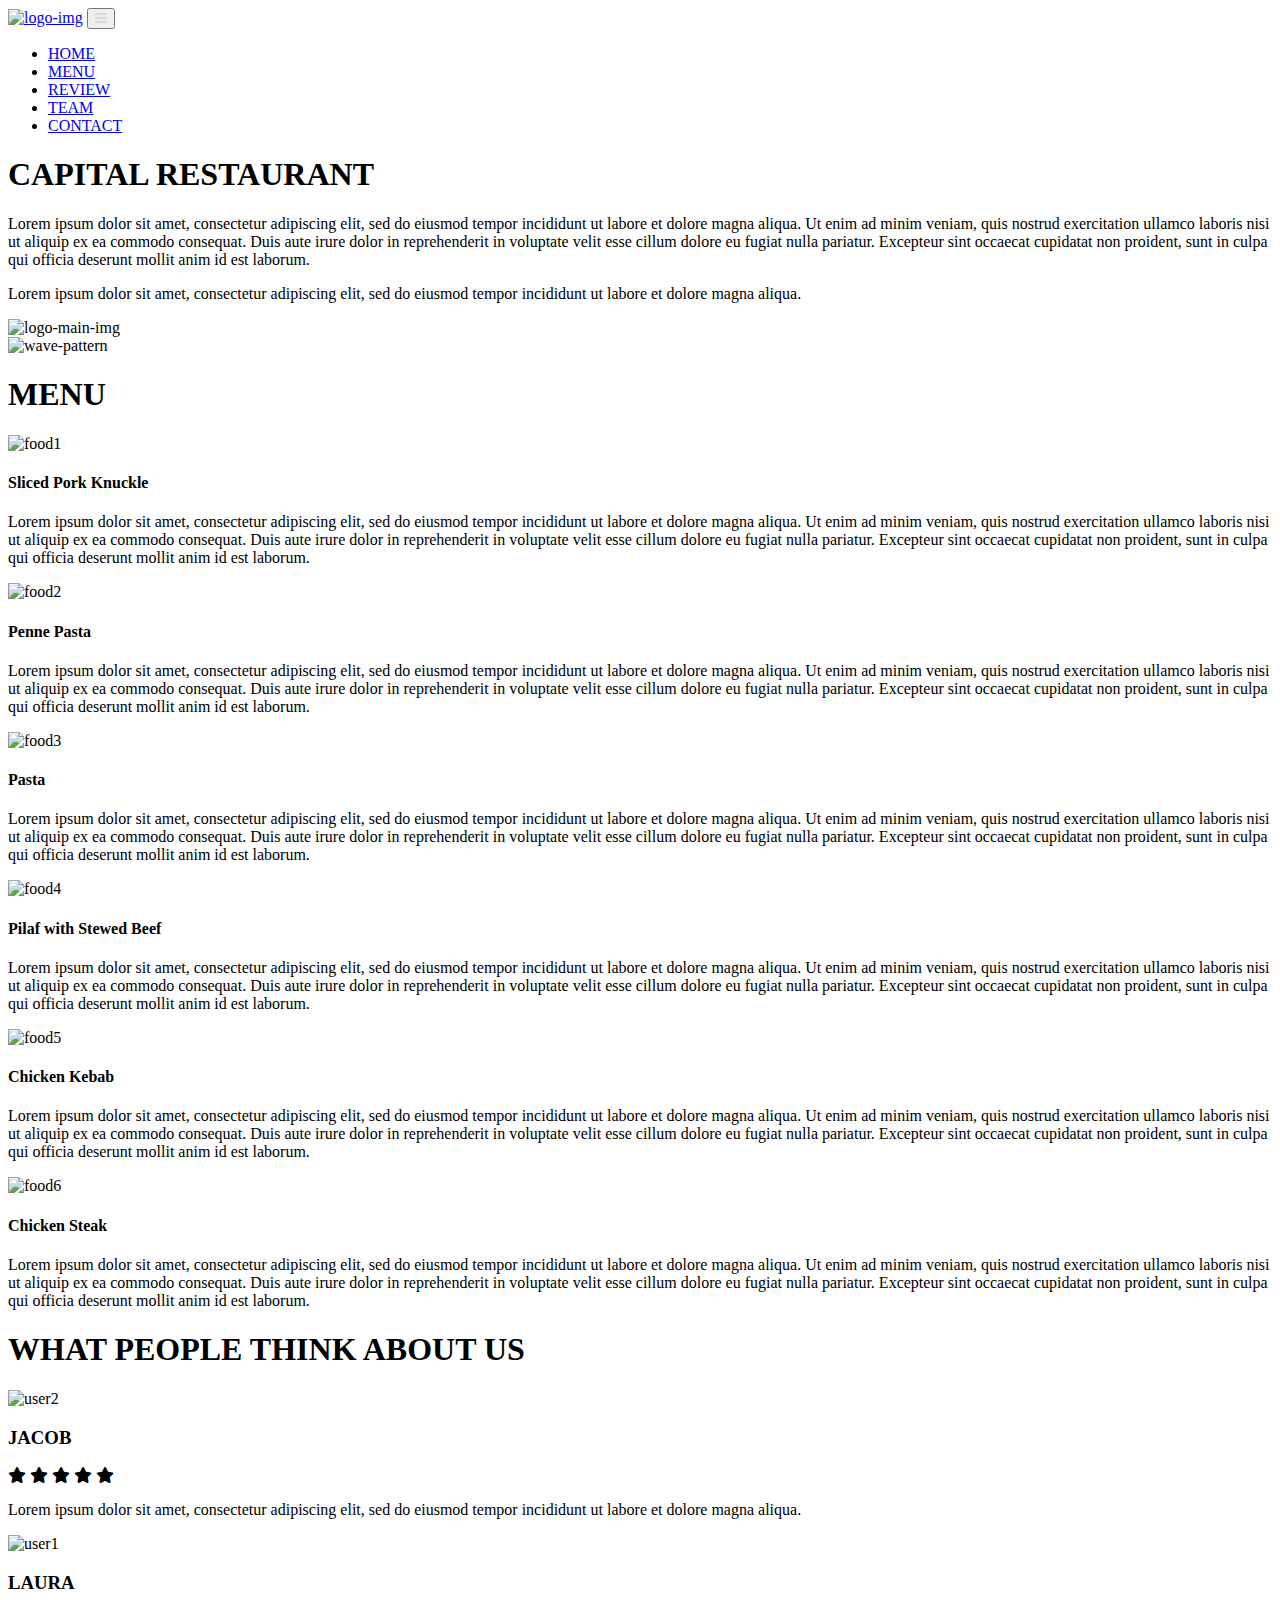
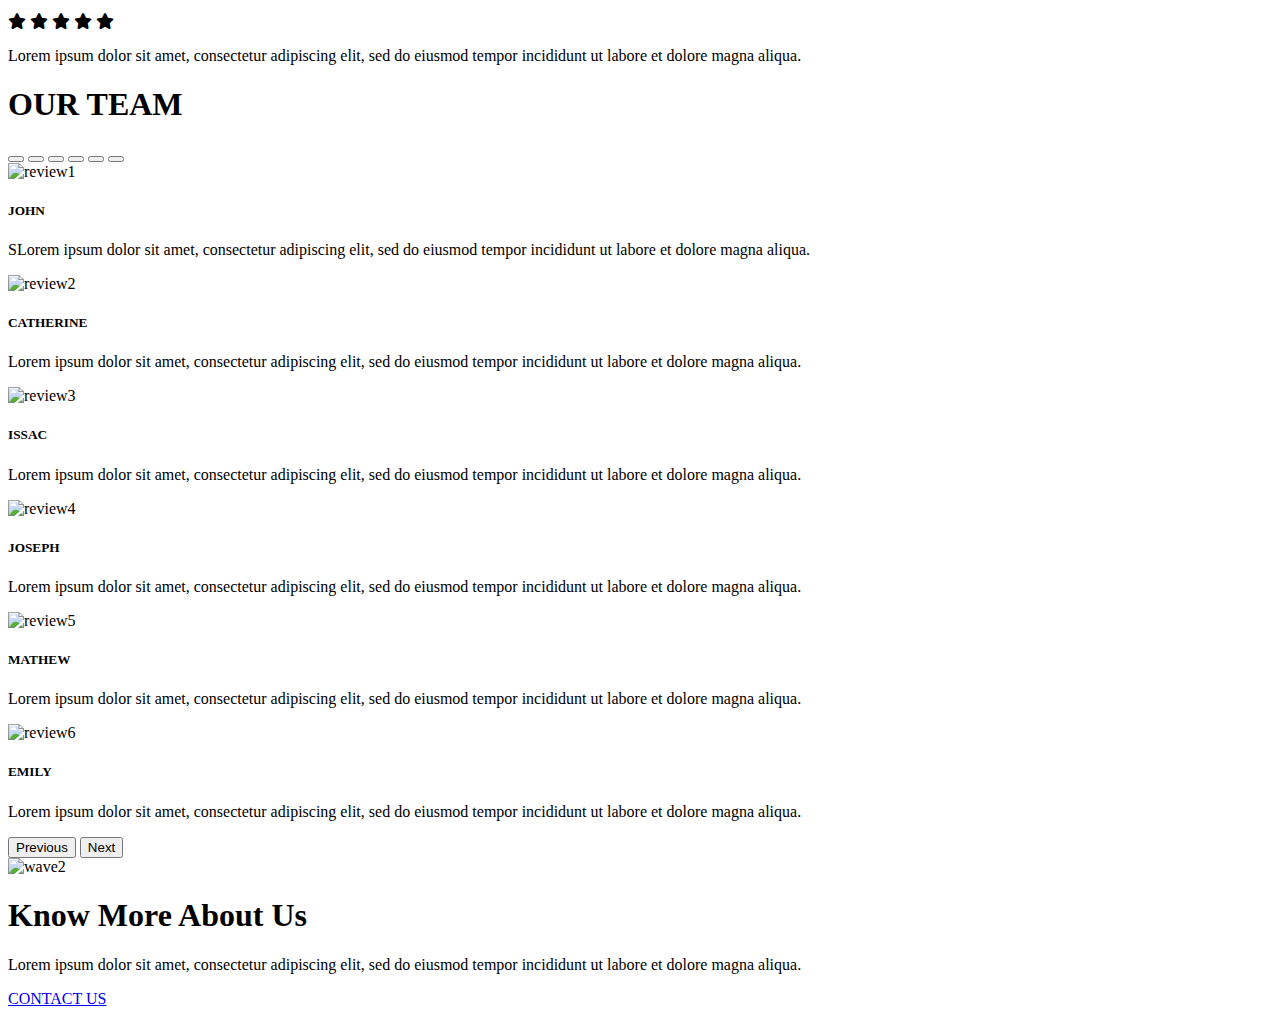
==== index.html @ 2a3a8587 "Add files via upload" ====
<!DOCTYPE html>
<html lang="en">
<head>
    <meta charset="UTF-8">
    <meta http-equiv="X-UA-Compatible" content="IE=edge">
    <meta name="viewport" content="width=device-width, initial-scale=1.0">
    <link rel="stylesheet" href="css/style.css"></link>
    <link href="https://cdn.jsdelivr.net/npm/bootstrap@5.0.2/dist/css/bootstrap.min.css" rel="stylesheet" integrity="sha384-EVSTQN3/azprG1Anm3QDgpJLIm9Nao0Yz1ztcQTwFspd3yD65VohhpuuCOmLASjC" crossorigin="anonymous">
    <script src="https://cdn.jsdelivr.net/npm/bootstrap@5.0.2/dist/js/bootstrap.bundle.min.js" integrity="sha384-MrcW6ZMFYlzcLA8Nl+NtUVF0sA7MsXsP1UyJoMp4YLEuNSfAP+JcXn/tWtIaxVXM" crossorigin="anonymous"></script>
    <link rel="preconnect" href="https://fonts.googleapis.com">
    <link rel="preconnect" href="https://fonts.gstatic.com" crossorigin>
    <link href="https://fonts.googleapis.com/css2?family=Montserrat&display=swap" rel="stylesheet">
    <link rel="preconnect" href="https://fonts.googleapis.com">
    <link rel="preconnect" href="https://fonts.googleapis.com">
    <link rel="preconnect" href="https://fonts.gstatic.com" crossorigin>
    <link href="https://fonts.googleapis.com/css2?family=Parisienne&family=Satisfy&display=swap" rel="stylesheet">
    <link rel="stylesheet" href="https://cdnjs.cloudflare.com/ajax/libs/font-awesome/6.4.0/css/all.min.css"> 
    

    <title>Capital Restaurant</title>
</head>
<body>
  <section id="nav-bar">
    <nav class="navbar navbar-expand-lg navbar-light ">
      <div class="container-fluid ">
        <a class="navbar-brand" href="#banner"><img src="images/logo/logo-no-background.png" alt="logo-img"></a>
        <button class="navbar-toggler" type="button" data-bs-toggle="collapse" data-bs-target="#navbarNav" aria-controls="navbarNav" aria-expanded="false" aria-label="Toggle navigation">
          <i class="fa-solid fa-bars" style="color: #d6d6d6;"></i>

        </button>
        <div class="collapse navbar-collapse" id="navbarNav">
          <ul class="navbar-nav ms-auto">
            <li class="nav-item">
              <a class="nav-link" href="#banner">HOME</a>
            </li>
            <li class="nav-item">
              <a class="nav-link" href="#menu">MENU</a>
            </li>
            <li class="nav-item">
              <a class="nav-link" href="#review">REVIEW</a>
            </li>
            <li class="nav-item">
              <a class="nav-link" href="#team">TEAM</a>
            </li>
            <li class="nav-item">
              <a class="nav-link" href="#contact">CONTACT</a>
            </li>
            
          </ul>
        </div>
      </div>
    </nav>


  </section>

  <!-- Banner section -->

  <section id="banner">
    <div class="conatiner">
      <div class="row">
        <div class="col-md-6 text-center banner-text">
          <h1>CAPITAL RESTAURANT</h1>
          <P>Lorem ipsum dolor sit amet, consectetur adipiscing elit, sed do eiusmod tempor incididunt ut labore et dolore magna aliqua. Ut enim ad minim veniam, quis nostrud exercitation ullamco laboris nisi ut aliquip ex ea commodo consequat. Duis aute irure dolor in reprehenderit in voluptate velit esse cillum dolore eu fugiat nulla pariatur. Excepteur sint occaecat cupidatat non proident, sunt in culpa qui officia deserunt mollit anim id est laborum.</P>
          <p>Lorem ipsum dolor sit amet, consectetur adipiscing elit, sed do eiusmod tempor incididunt ut labore et dolore magna aliqua.</p>
        </div>
        <div class="col-md-6 text-center" >
          <img src="images/logo/logo-no-background.png" alt="logo-main-img" class="img-fluid">
        </div>
      </div>
    </div>

    <img src="E:\PartApp\Bootstrap\bootstrap_proj\images\images_wave\wave1.png" alt="wave-pattern" class="bottom-img">

  </section>

  <!-- Menu -->

  <section id="menu">
    <h1 class="title">MENU</h1>
    <div class="container">
      
      <div class="row">
        <div class="col-md-4 menu1 text-center">
          <img src="E:\PartApp\Bootstrap\bootstrap_proj\images\food1.jpg" alt="food1" class="food-img">
          <h4>Sliced Pork Knuckle</h4>
          <P>Lorem ipsum dolor sit amet, consectetur adipiscing elit, sed do eiusmod tempor incididunt ut labore et dolore magna aliqua. Ut enim ad minim veniam, quis nostrud exercitation ullamco laboris nisi ut aliquip ex ea commodo consequat. Duis aute irure dolor in reprehenderit in voluptate velit esse cillum dolore eu fugiat nulla pariatur. Excepteur sint occaecat cupidatat non proident, sunt in culpa qui officia deserunt mollit anim id est laborum.</P>
        </div>
        <div class="col-md-4 menu1 text-center">
          <img src="E:\PartApp\Bootstrap\bootstrap_proj\images\food2.jpg" alt="food2" class="food-img">
          <h4>Penne Pasta</h4>
          <P>Lorem ipsum dolor sit amet, consectetur adipiscing elit, sed do eiusmod tempor incididunt ut labore et dolore magna aliqua. Ut enim ad minim veniam, quis nostrud exercitation ullamco laboris nisi ut aliquip ex ea commodo consequat. Duis aute irure dolor in reprehenderit in voluptate velit esse cillum dolore eu fugiat nulla pariatur. Excepteur sint occaecat cupidatat non proident, sunt in culpa qui officia deserunt mollit anim id est laborum.</P>
        </div>
        <div class="col-md-4 menu1 text-center">
          <img src="E:\PartApp\Bootstrap\bootstrap_proj\images\food3.jpg" alt="food3" class="food-img">
          <h4>Pasta</h4>
          <P>Lorem ipsum dolor sit amet, consectetur adipiscing elit, sed do eiusmod tempor incididunt ut labore et dolore magna aliqua. Ut enim ad minim veniam, quis nostrud exercitation ullamco laboris nisi ut aliquip ex ea commodo consequat. Duis aute irure dolor in reprehenderit in voluptate velit esse cillum dolore eu fugiat nulla pariatur. Excepteur sint occaecat cupidatat non proident, sunt in culpa qui officia deserunt mollit anim id est laborum.</P>
        </div>
      </div>
      <div class="row">
        <div class="col-md-4 menu1 text-center">
          <img src="E:\PartApp\Bootstrap\bootstrap_proj\images\food4.jpg" alt="food4" class="food-img">
          <h4>Pilaf with Stewed Beef </h4>
          <P>Lorem ipsum dolor sit amet, consectetur adipiscing elit, sed do eiusmod tempor incididunt ut labore et dolore magna aliqua. Ut enim ad minim veniam, quis nostrud exercitation ullamco laboris nisi ut aliquip ex ea commodo consequat. Duis aute irure dolor in reprehenderit in voluptate velit esse cillum dolore eu fugiat nulla pariatur. Excepteur sint occaecat cupidatat non proident, sunt in culpa qui officia deserunt mollit anim id est laborum.</P>
        </div>
        <div class="col-md-4 menu1 text-center">
          <img src="E:\PartApp\Bootstrap\bootstrap_proj\images\food5.jpg" alt="food5" class="food-img">
          <h4>Chicken Kebab</h4>
          <P>Lorem ipsum dolor sit amet, consectetur adipiscing elit, sed do eiusmod tempor incididunt ut labore et dolore magna aliqua. Ut enim ad minim veniam, quis nostrud exercitation ullamco laboris nisi ut aliquip ex ea commodo consequat. Duis aute irure dolor in reprehenderit in voluptate velit esse cillum dolore eu fugiat nulla pariatur. Excepteur sint occaecat cupidatat non proident, sunt in culpa qui officia deserunt mollit anim id est laborum.</P>
        </div>
        <div class="col-md-4 menu1 text-center">
          <img src="E:\PartApp\Bootstrap\bootstrap_proj\images\food6.jpg" alt="food6" class="food-img">
          <h4>Chicken Steak</h4>
          <P>Lorem ipsum dolor sit amet, consectetur adipiscing elit, sed do eiusmod tempor incididunt ut labore et dolore magna aliqua. Ut enim ad minim veniam, quis nostrud exercitation ullamco laboris nisi ut aliquip ex ea commodo consequat. Duis aute irure dolor in reprehenderit in voluptate velit esse cillum dolore eu fugiat nulla pariatur. Excepteur sint occaecat cupidatat non proident, sunt in culpa qui officia deserunt mollit anim id est laborum.</P>
        </div>
        
      </div>
    </div>
  </section>
  

<!-- Review -->

<section id="review">
  <h1 class="title"> WHAT PEOPLE THINK ABOUT US</h1>
  <div class="conatiner">
    <div class="row">
      <div class="col-md-6 text-center rating">
        <img src="E:\PartApp\Bootstrap\bootstrap_proj\images\images_wave\user2.jpg" alt="user2">
        <h3> JACOB</h3>
        <i class="fa-solid fa-star"></i>
        <i class="fa-solid fa-star"></i>
        <i class="fa-solid fa-star"></i>
        <i class="fa-solid fa-star"></i>
        <i class="fa-solid fa-star"></i>
        <p>Lorem ipsum dolor sit amet, consectetur adipiscing elit, sed do eiusmod tempor incididunt ut labore et dolore magna aliqua.</p>
      </div>
      <div class="col-md-6 text-center rating">
        <img src="E:\PartApp\Bootstrap\bootstrap_proj\images\images_wave\user1.jpg" alt="user1">
        <h3> LAURA</h3>
        <i class="fa-solid fa-star"></i>
        <i class="fa-solid fa-star"></i>
        <i class="fa-solid fa-star"></i>
        <i class="fa-solid fa-star"></i>
        <i class="fa-solid fa-star"></i>
        <p>Lorem ipsum dolor sit amet, consectetur adipiscing elit, sed do eiusmod tempor incididunt ut labore et dolore magna aliqua.</p>
      </div>
    </div>
      
  </div>
</section>

<!-- team -->

  <section id="team">
    <h1 class="title">OUR TEAM</h1>
    <div id="carouselExampleCaptions" class="carousel slide" data-bs-ride="carousel">
      <div class="carousel-indicators">
        <button type="button" data-bs-target="#carouselExampleCaptions" data-bs-slide-to="0" class="active" aria-current="true" aria-label="Slide 1"></button>
        <button type="button" data-bs-target="#carouselExampleCaptions" data-bs-slide-to="1" aria-label="Slide 2"></button>
        <button type="button" data-bs-target="#carouselExampleCaptions" data-bs-slide-to="2" aria-label="Slide 3"></button>
        <button type="button" data-bs-target="#carouselExampleCaptions" data-bs-slide-to="3" aria-label="Slide 4"></button>
        <button type="button" data-bs-target="#carouselExampleCaptions" data-bs-slide-to="4" aria-label="Slide 5"></button>
        <button type="button" data-bs-target="#carouselExampleCaptions" data-bs-slide-to="5" aria-label="Slide 6"></button>
      </div>
      <div class="carousel-inner ">
        <div class="carousel-item active">
          <img src="E:\PartApp\Bootstrap\bootstrap_proj\images\people1.jpg" class="d-block w-100" alt="review1">
          <div class="carousel-caption d-none d-md-block slide">
            <h5>JOHN</h5>
            <p>SLorem ipsum dolor sit amet, consectetur adipiscing elit, sed do eiusmod tempor incididunt ut labore et dolore magna aliqua.</p>
          </div>
        </div>
        <div class="carousel-item">
          <img src="E:\PartApp\Bootstrap\bootstrap_proj\images\people2.jpg" class="d-block w-100" alt="review2">
          <div class="carousel-caption d-none d-md-block">
            <h5>CATHERINE</h5>
            <p>Lorem ipsum dolor sit amet, consectetur adipiscing elit, sed do eiusmod tempor incididunt ut labore et dolore magna aliqua.</p>
          </div>
        </div>
        <div class="carousel-item">
          <img src="E:\PartApp\Bootstrap\bootstrap_proj\images\people3.jpg" class="d-block w-100" alt="review3">
          <div class="carousel-caption d-none d-md-block">
            <h5>ISSAC</h5>
            <p>Lorem ipsum dolor sit amet, consectetur adipiscing elit, sed do eiusmod tempor incididunt ut labore et dolore magna aliqua.</p>
          </div>
        </div>
        <div class="carousel-item">
          <img src="E:\PartApp\Bootstrap\bootstrap_proj\images\people4.jpg" class="d-block w-100" alt="review4">
          <div class="carousel-caption d-none d-md-block">
            <h5>JOSEPH</h5>
            <p>Lorem ipsum dolor sit amet, consectetur adipiscing elit, sed do eiusmod tempor incididunt ut labore et dolore magna aliqua.</p>
          </div>
        </div>
        <div class="carousel-item">
          <img src="E:\PartApp\Bootstrap\bootstrap_proj\images\people5.jpg" class="d-block w-100" alt="review5">
          <div class="carousel-caption d-none d-md-block">
            <h5>MATHEW</h5>
            <p>Lorem ipsum dolor sit amet, consectetur adipiscing elit, sed do eiusmod tempor incididunt ut labore et dolore magna aliqua.</p>
          </div>
        </div>
        <div class="carousel-item">
          <img src="E:\PartApp\Bootstrap\bootstrap_proj\images\people6.jpg" class="d-block w-100" alt="review6">
          <div class="carousel-caption d-none d-md-block">
            <h5>EMILY</h5>
            <p>Lorem ipsum dolor sit amet, consectetur adipiscing elit, sed do eiusmod tempor incididunt ut labore et dolore magna aliqua.</p>
          </div>
        </div>
      </div>
      <button class="carousel-control-prev" type="button" data-bs-target="#carouselExampleCaptions" data-bs-slide="prev">
        <span class="carousel-control-prev-icon" aria-hidden="true"></span>
        <span class="visually-hidden">Previous</span>
      </button>
      <button class="carousel-control-next" type="button" data-bs-target="#carouselExampleCaptions" data-bs-slide="next">
        <span class="carousel-control-next-icon" aria-hidden="true"></span>
        <span class="visually-hidden">Next</span>
      </button>
    </div>
  </section>

<!-- Contact -->

<section id="contact">
  <img src="E:\PartApp\Bootstrap\bootstrap_proj\images\images_wave\wave2.png" alt="wave2">
  <h1 class="base-title">Know More About Us</h1>
  <div class="contact-container">
    <div class="contact-us text-center">
      <p>Lorem ipsum dolor sit amet, consectetur adipiscing elit, sed do eiusmod tempor incididunt ut labore et dolore magna aliqua.</p>
      <a class="btn btn-outline-dark btn-lg" href="mailto:capitalrestaurant@gmail.com" role="button">CONTACT US</a>
    </div>
  </div>
  </div>
  </div>
</section>
</body>
</html>
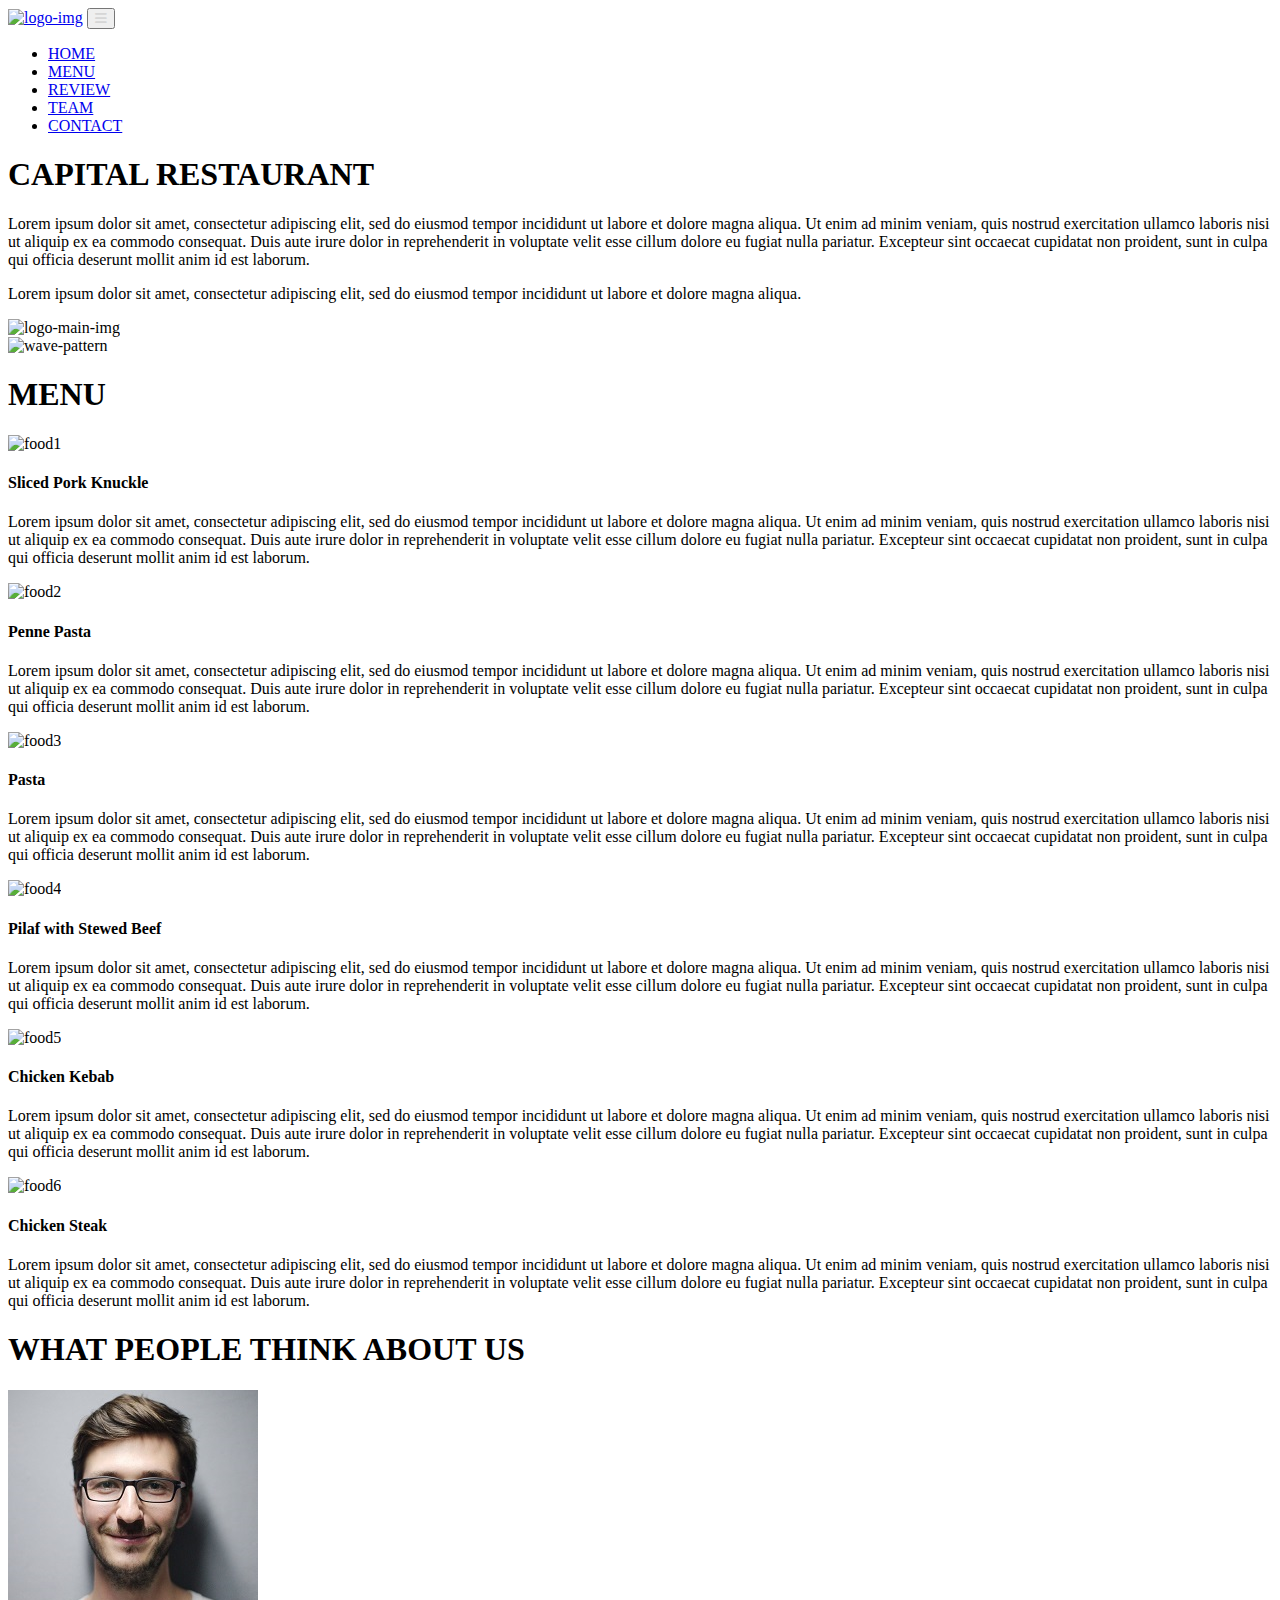
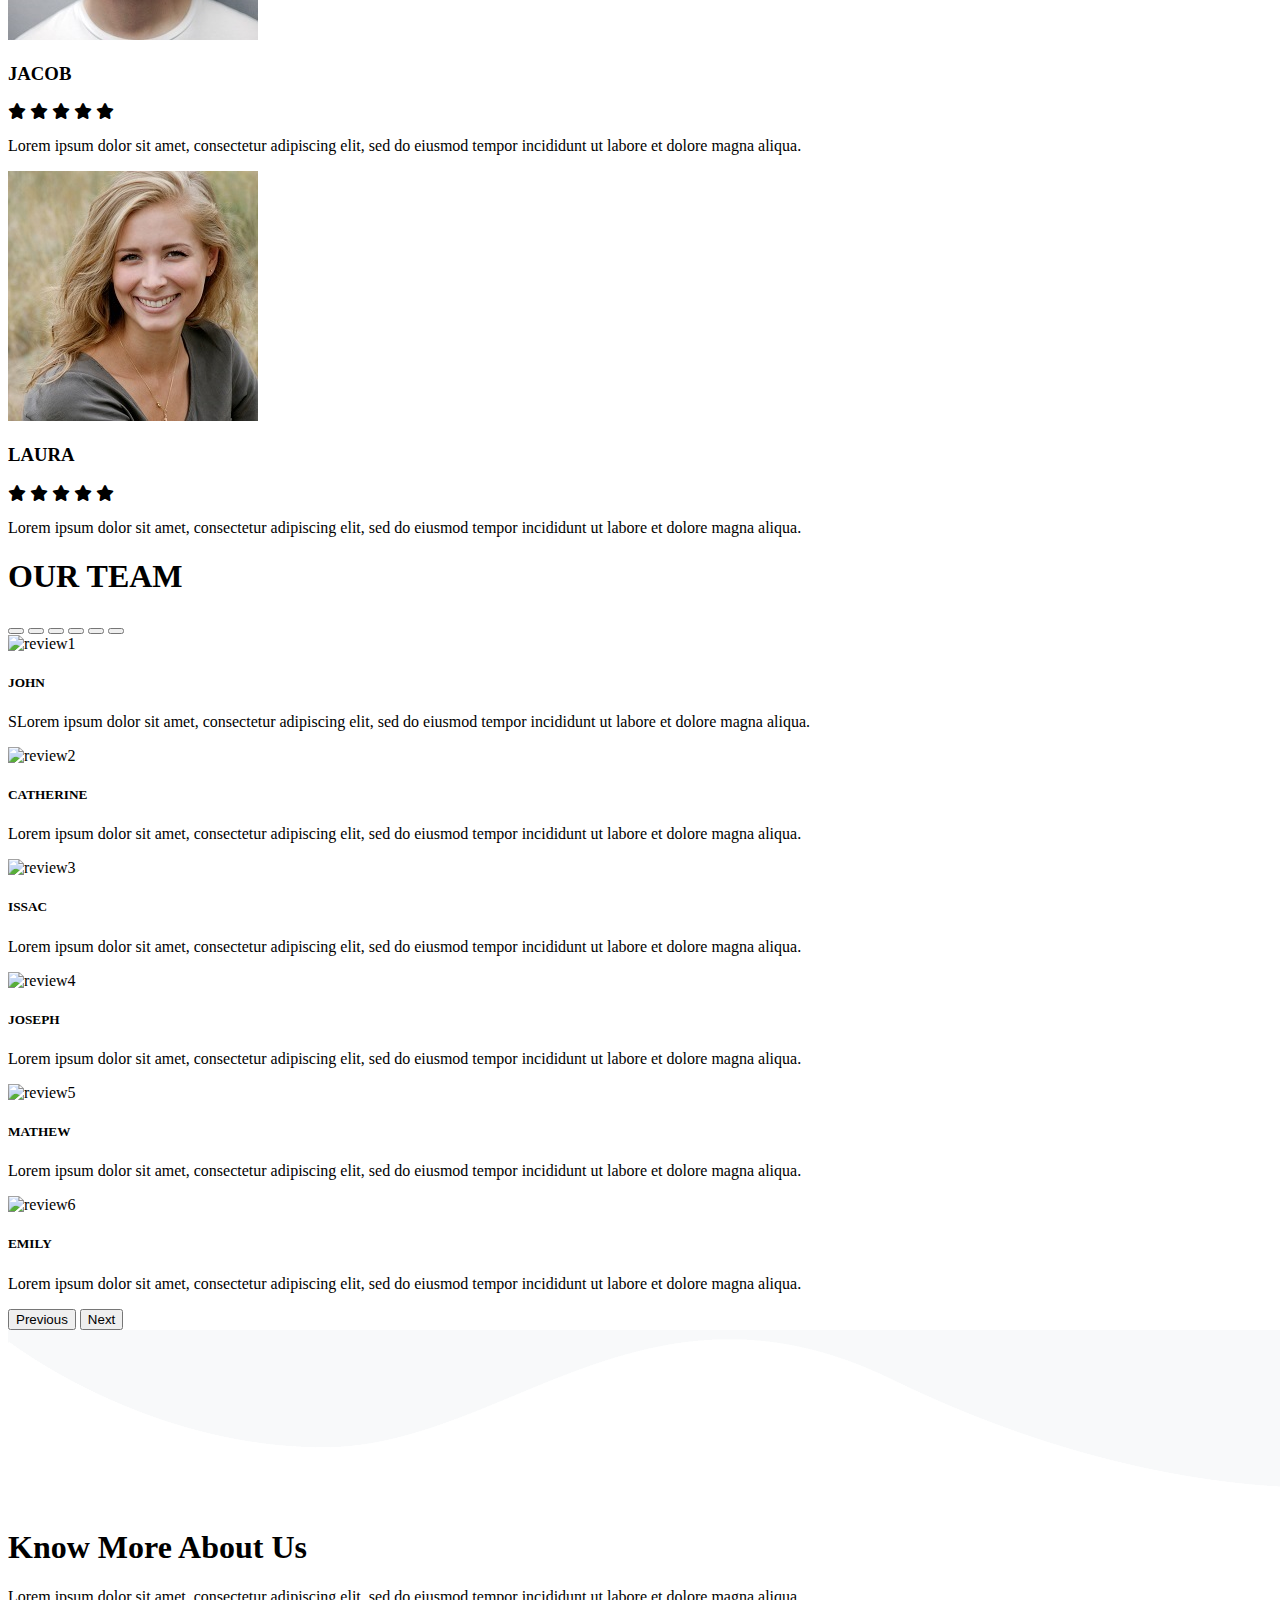
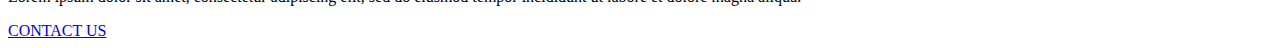
==== commit ea40e267: "minor HTML fix" ====
--- a/index.html
+++ b/index.html
@@ -4,18 +4,17 @@
     <meta charset="UTF-8">
     <meta http-equiv="X-UA-Compatible" content="IE=edge">
     <meta name="viewport" content="width=device-width, initial-scale=1.0">
-    <link rel="stylesheet" href="css/style.css"></link>
+   
     <link href="https://cdn.jsdelivr.net/npm/bootstrap@5.0.2/dist/css/bootstrap.min.css" rel="stylesheet" integrity="sha384-EVSTQN3/azprG1Anm3QDgpJLIm9Nao0Yz1ztcQTwFspd3yD65VohhpuuCOmLASjC" crossorigin="anonymous">
-    <script src="https://cdn.jsdelivr.net/npm/bootstrap@5.0.2/dist/js/bootstrap.bundle.min.js" integrity="sha384-MrcW6ZMFYlzcLA8Nl+NtUVF0sA7MsXsP1UyJoMp4YLEuNSfAP+JcXn/tWtIaxVXM" crossorigin="anonymous"></script>
     <link rel="preconnect" href="https://fonts.googleapis.com">
     <link rel="preconnect" href="https://fonts.gstatic.com" crossorigin>
     <link href="https://fonts.googleapis.com/css2?family=Montserrat&display=swap" rel="stylesheet">
-    <link rel="preconnect" href="https://fonts.googleapis.com">
     <link rel="preconnect" href="https://fonts.googleapis.com">
     <link rel="preconnect" href="https://fonts.gstatic.com" crossorigin>
     <link href="https://fonts.googleapis.com/css2?family=Parisienne&family=Satisfy&display=swap" rel="stylesheet">
     <link rel="stylesheet" href="https://cdnjs.cloudflare.com/ajax/libs/font-awesome/6.4.0/css/all.min.css"> 
     
+    <link rel="stylesheet" href="css/style.css"></link>
 
     <title>Capital Restaurant</title>
 </head>
@@ -23,7 +22,7 @@
   <section id="nav-bar">
     <nav class="navbar navbar-expand-lg navbar-light ">
       <div class="container-fluid ">
-        <a class="navbar-brand" href="#banner"><img src="images/logo/logo-no-background.png" alt="logo-img"></a>
+        <a class="navbar-brand" href="#banner"><img src="./images/logo-no-background.png" alt="logo-img"></a>
         <button class="navbar-toggler" type="button" data-bs-toggle="collapse" data-bs-target="#navbarNav" aria-controls="navbarNav" aria-expanded="false" aria-label="Toggle navigation">
           <i class="fa-solid fa-bars" style="color: #d6d6d6;"></i>
 
@@ -65,12 +64,12 @@
           <p>Lorem ipsum dolor sit amet, consectetur adipiscing elit, sed do eiusmod tempor incididunt ut labore et dolore magna aliqua.</p>
         </div>
         <div class="col-md-6 text-center" >
-          <img src="images/logo/logo-no-background.png" alt="logo-main-img" class="img-fluid">
-        </div>
-      </div>
-    </div>
-
-    <img src="E:\PartApp\Bootstrap\bootstrap_proj\images\images_wave\wave1.png" alt="wave-pattern" class="bottom-img">
+          <img src="./images/logo-no-background.png" alt="logo-main-img" class="img-fluid">
+        </div>
+      </div>
+    </div>
+
+    <img src="./images/wave1.png" alt="wave-pattern" class="bottom-img">
 
   </section>
 
@@ -82,34 +81,34 @@
       
       <div class="row">
         <div class="col-md-4 menu1 text-center">
-          <img src="E:\PartApp\Bootstrap\bootstrap_proj\images\food1.jpg" alt="food1" class="food-img">
+          <img src="./images/food1.jpg" alt="food1" class="food-img">
           <h4>Sliced Pork Knuckle</h4>
           <P>Lorem ipsum dolor sit amet, consectetur adipiscing elit, sed do eiusmod tempor incididunt ut labore et dolore magna aliqua. Ut enim ad minim veniam, quis nostrud exercitation ullamco laboris nisi ut aliquip ex ea commodo consequat. Duis aute irure dolor in reprehenderit in voluptate velit esse cillum dolore eu fugiat nulla pariatur. Excepteur sint occaecat cupidatat non proident, sunt in culpa qui officia deserunt mollit anim id est laborum.</P>
         </div>
         <div class="col-md-4 menu1 text-center">
-          <img src="E:\PartApp\Bootstrap\bootstrap_proj\images\food2.jpg" alt="food2" class="food-img">
+          <img src="./images/food2.jpg" alt="food2" class="food-img">
           <h4>Penne Pasta</h4>
           <P>Lorem ipsum dolor sit amet, consectetur adipiscing elit, sed do eiusmod tempor incididunt ut labore et dolore magna aliqua. Ut enim ad minim veniam, quis nostrud exercitation ullamco laboris nisi ut aliquip ex ea commodo consequat. Duis aute irure dolor in reprehenderit in voluptate velit esse cillum dolore eu fugiat nulla pariatur. Excepteur sint occaecat cupidatat non proident, sunt in culpa qui officia deserunt mollit anim id est laborum.</P>
         </div>
         <div class="col-md-4 menu1 text-center">
-          <img src="E:\PartApp\Bootstrap\bootstrap_proj\images\food3.jpg" alt="food3" class="food-img">
+          <img src="./images/food3.jpg" alt="food3" class="food-img">
           <h4>Pasta</h4>
           <P>Lorem ipsum dolor sit amet, consectetur adipiscing elit, sed do eiusmod tempor incididunt ut labore et dolore magna aliqua. Ut enim ad minim veniam, quis nostrud exercitation ullamco laboris nisi ut aliquip ex ea commodo consequat. Duis aute irure dolor in reprehenderit in voluptate velit esse cillum dolore eu fugiat nulla pariatur. Excepteur sint occaecat cupidatat non proident, sunt in culpa qui officia deserunt mollit anim id est laborum.</P>
         </div>
       </div>
       <div class="row">
         <div class="col-md-4 menu1 text-center">
-          <img src="E:\PartApp\Bootstrap\bootstrap_proj\images\food4.jpg" alt="food4" class="food-img">
+          <img src="./images/food4.jpg" alt="food4" class="food-img">
           <h4>Pilaf with Stewed Beef </h4>
           <P>Lorem ipsum dolor sit amet, consectetur adipiscing elit, sed do eiusmod tempor incididunt ut labore et dolore magna aliqua. Ut enim ad minim veniam, quis nostrud exercitation ullamco laboris nisi ut aliquip ex ea commodo consequat. Duis aute irure dolor in reprehenderit in voluptate velit esse cillum dolore eu fugiat nulla pariatur. Excepteur sint occaecat cupidatat non proident, sunt in culpa qui officia deserunt mollit anim id est laborum.</P>
         </div>
         <div class="col-md-4 menu1 text-center">
-          <img src="E:\PartApp\Bootstrap\bootstrap_proj\images\food5.jpg" alt="food5" class="food-img">
+          <img src="./images/food5.jpg" alt="food5" class="food-img">
           <h4>Chicken Kebab</h4>
           <P>Lorem ipsum dolor sit amet, consectetur adipiscing elit, sed do eiusmod tempor incididunt ut labore et dolore magna aliqua. Ut enim ad minim veniam, quis nostrud exercitation ullamco laboris nisi ut aliquip ex ea commodo consequat. Duis aute irure dolor in reprehenderit in voluptate velit esse cillum dolore eu fugiat nulla pariatur. Excepteur sint occaecat cupidatat non proident, sunt in culpa qui officia deserunt mollit anim id est laborum.</P>
         </div>
         <div class="col-md-4 menu1 text-center">
-          <img src="E:\PartApp\Bootstrap\bootstrap_proj\images\food6.jpg" alt="food6" class="food-img">
+          <img src="./images/food6.jpg" alt="food6" class="food-img">
           <h4>Chicken Steak</h4>
           <P>Lorem ipsum dolor sit amet, consectetur adipiscing elit, sed do eiusmod tempor incididunt ut labore et dolore magna aliqua. Ut enim ad minim veniam, quis nostrud exercitation ullamco laboris nisi ut aliquip ex ea commodo consequat. Duis aute irure dolor in reprehenderit in voluptate velit esse cillum dolore eu fugiat nulla pariatur. Excepteur sint occaecat cupidatat non proident, sunt in culpa qui officia deserunt mollit anim id est laborum.</P>
         </div>
@@ -126,7 +125,7 @@
   <div class="conatiner">
     <div class="row">
       <div class="col-md-6 text-center rating">
-        <img src="E:\PartApp\Bootstrap\bootstrap_proj\images\images_wave\user2.jpg" alt="user2">
+        <img src="./images/user2.jpg" alt="user2">
         <h3> JACOB</h3>
         <i class="fa-solid fa-star"></i>
         <i class="fa-solid fa-star"></i>
@@ -136,7 +135,7 @@
         <p>Lorem ipsum dolor sit amet, consectetur adipiscing elit, sed do eiusmod tempor incididunt ut labore et dolore magna aliqua.</p>
       </div>
       <div class="col-md-6 text-center rating">
-        <img src="E:\PartApp\Bootstrap\bootstrap_proj\images\images_wave\user1.jpg" alt="user1">
+        <img src="./images/user1.jpg" alt="user1">
         <h3> LAURA</h3>
         <i class="fa-solid fa-star"></i>
         <i class="fa-solid fa-star"></i>
@@ -165,42 +164,42 @@
       </div>
       <div class="carousel-inner ">
         <div class="carousel-item active">
-          <img src="E:\PartApp\Bootstrap\bootstrap_proj\images\people1.jpg" class="d-block w-100" alt="review1">
+          <img src="./images/people1.jpg" class="d-block w-100" alt="review1">
           <div class="carousel-caption d-none d-md-block slide">
             <h5>JOHN</h5>
             <p>SLorem ipsum dolor sit amet, consectetur adipiscing elit, sed do eiusmod tempor incididunt ut labore et dolore magna aliqua.</p>
           </div>
         </div>
         <div class="carousel-item">
-          <img src="E:\PartApp\Bootstrap\bootstrap_proj\images\people2.jpg" class="d-block w-100" alt="review2">
+          <img src="./images/people2.jpg" class="d-block w-100" alt="review2">
           <div class="carousel-caption d-none d-md-block">
             <h5>CATHERINE</h5>
             <p>Lorem ipsum dolor sit amet, consectetur adipiscing elit, sed do eiusmod tempor incididunt ut labore et dolore magna aliqua.</p>
           </div>
         </div>
         <div class="carousel-item">
-          <img src="E:\PartApp\Bootstrap\bootstrap_proj\images\people3.jpg" class="d-block w-100" alt="review3">
+          <img src="./images/people3.jpg" class="d-block w-100" alt="review3">
           <div class="carousel-caption d-none d-md-block">
             <h5>ISSAC</h5>
             <p>Lorem ipsum dolor sit amet, consectetur adipiscing elit, sed do eiusmod tempor incididunt ut labore et dolore magna aliqua.</p>
           </div>
         </div>
         <div class="carousel-item">
-          <img src="E:\PartApp\Bootstrap\bootstrap_proj\images\people4.jpg" class="d-block w-100" alt="review4">
+          <img src="./images/people4.jpg" class="d-block w-100" alt="review4">
           <div class="carousel-caption d-none d-md-block">
             <h5>JOSEPH</h5>
             <p>Lorem ipsum dolor sit amet, consectetur adipiscing elit, sed do eiusmod tempor incididunt ut labore et dolore magna aliqua.</p>
           </div>
         </div>
         <div class="carousel-item">
-          <img src="E:\PartApp\Bootstrap\bootstrap_proj\images\people5.jpg" class="d-block w-100" alt="review5">
+          <img src="./images/people5.jpg" class="d-block w-100" alt="review5">
           <div class="carousel-caption d-none d-md-block">
             <h5>MATHEW</h5>
             <p>Lorem ipsum dolor sit amet, consectetur adipiscing elit, sed do eiusmod tempor incididunt ut labore et dolore magna aliqua.</p>
           </div>
         </div>
         <div class="carousel-item">
-          <img src="E:\PartApp\Bootstrap\bootstrap_proj\images\people6.jpg" class="d-block w-100" alt="review6">
+          <img src="./images/people6.jpg" class="d-block w-100" alt="review6">
           <div class="carousel-caption d-none d-md-block">
             <h5>EMILY</h5>
             <p>Lorem ipsum dolor sit amet, consectetur adipiscing elit, sed do eiusmod tempor incididunt ut labore et dolore magna aliqua.</p>
@@ -221,7 +220,7 @@
 <!-- Contact -->
 
 <section id="contact">
-  <img src="E:\PartApp\Bootstrap\bootstrap_proj\images\images_wave\wave2.png" alt="wave2">
+  <img src="./images/wave2.png" alt="wave2">
   <h1 class="base-title">Know More About Us</h1>
   <div class="contact-container">
     <div class="contact-us text-center">
@@ -232,5 +231,6 @@
   </div>
   </div>
 </section>
+<script src="https://cdn.jsdelivr.net/npm/bootstrap@5.0.2/dist/js/bootstrap.bundle.min.js" integrity="sha384-MrcW6ZMFYlzcLA8Nl+NtUVF0sA7MsXsP1UyJoMp4YLEuNSfAP+JcXn/tWtIaxVXM" crossorigin="anonymous"></script>
 </body>
-</html>+</html>
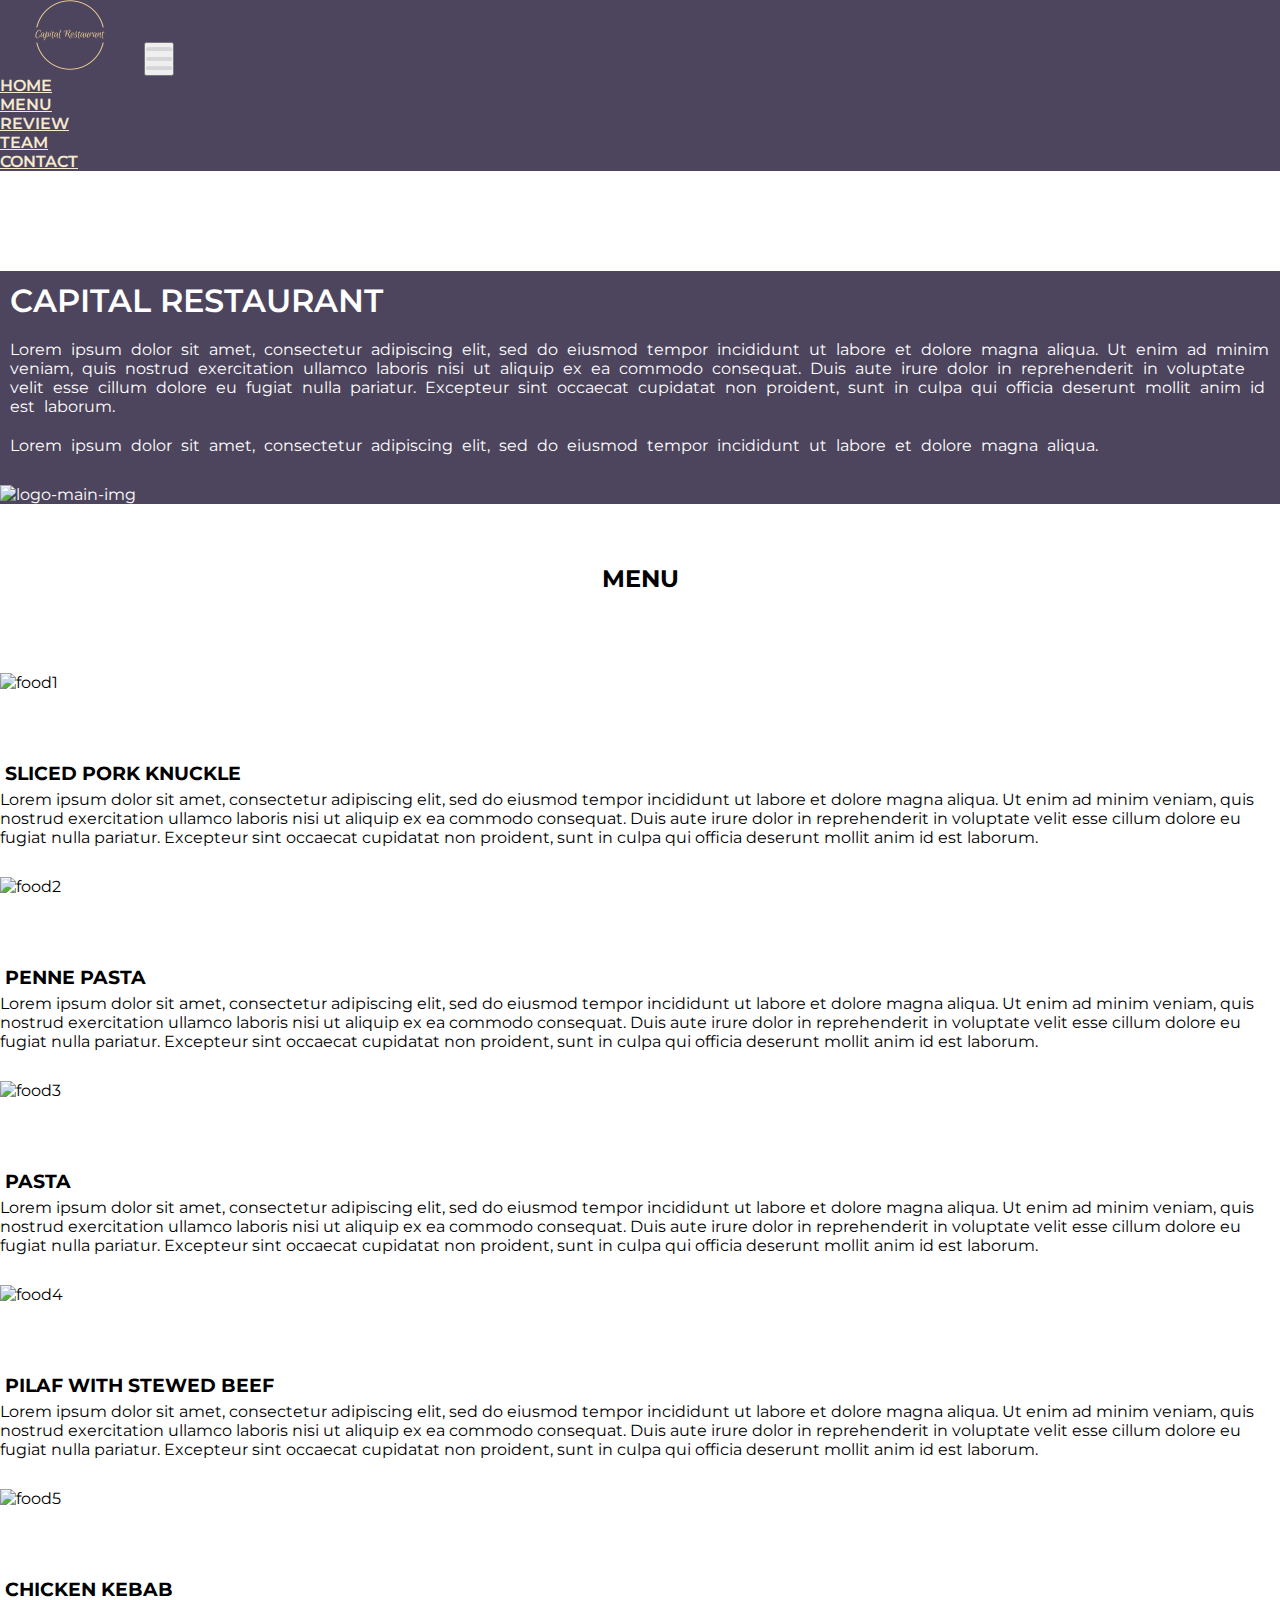
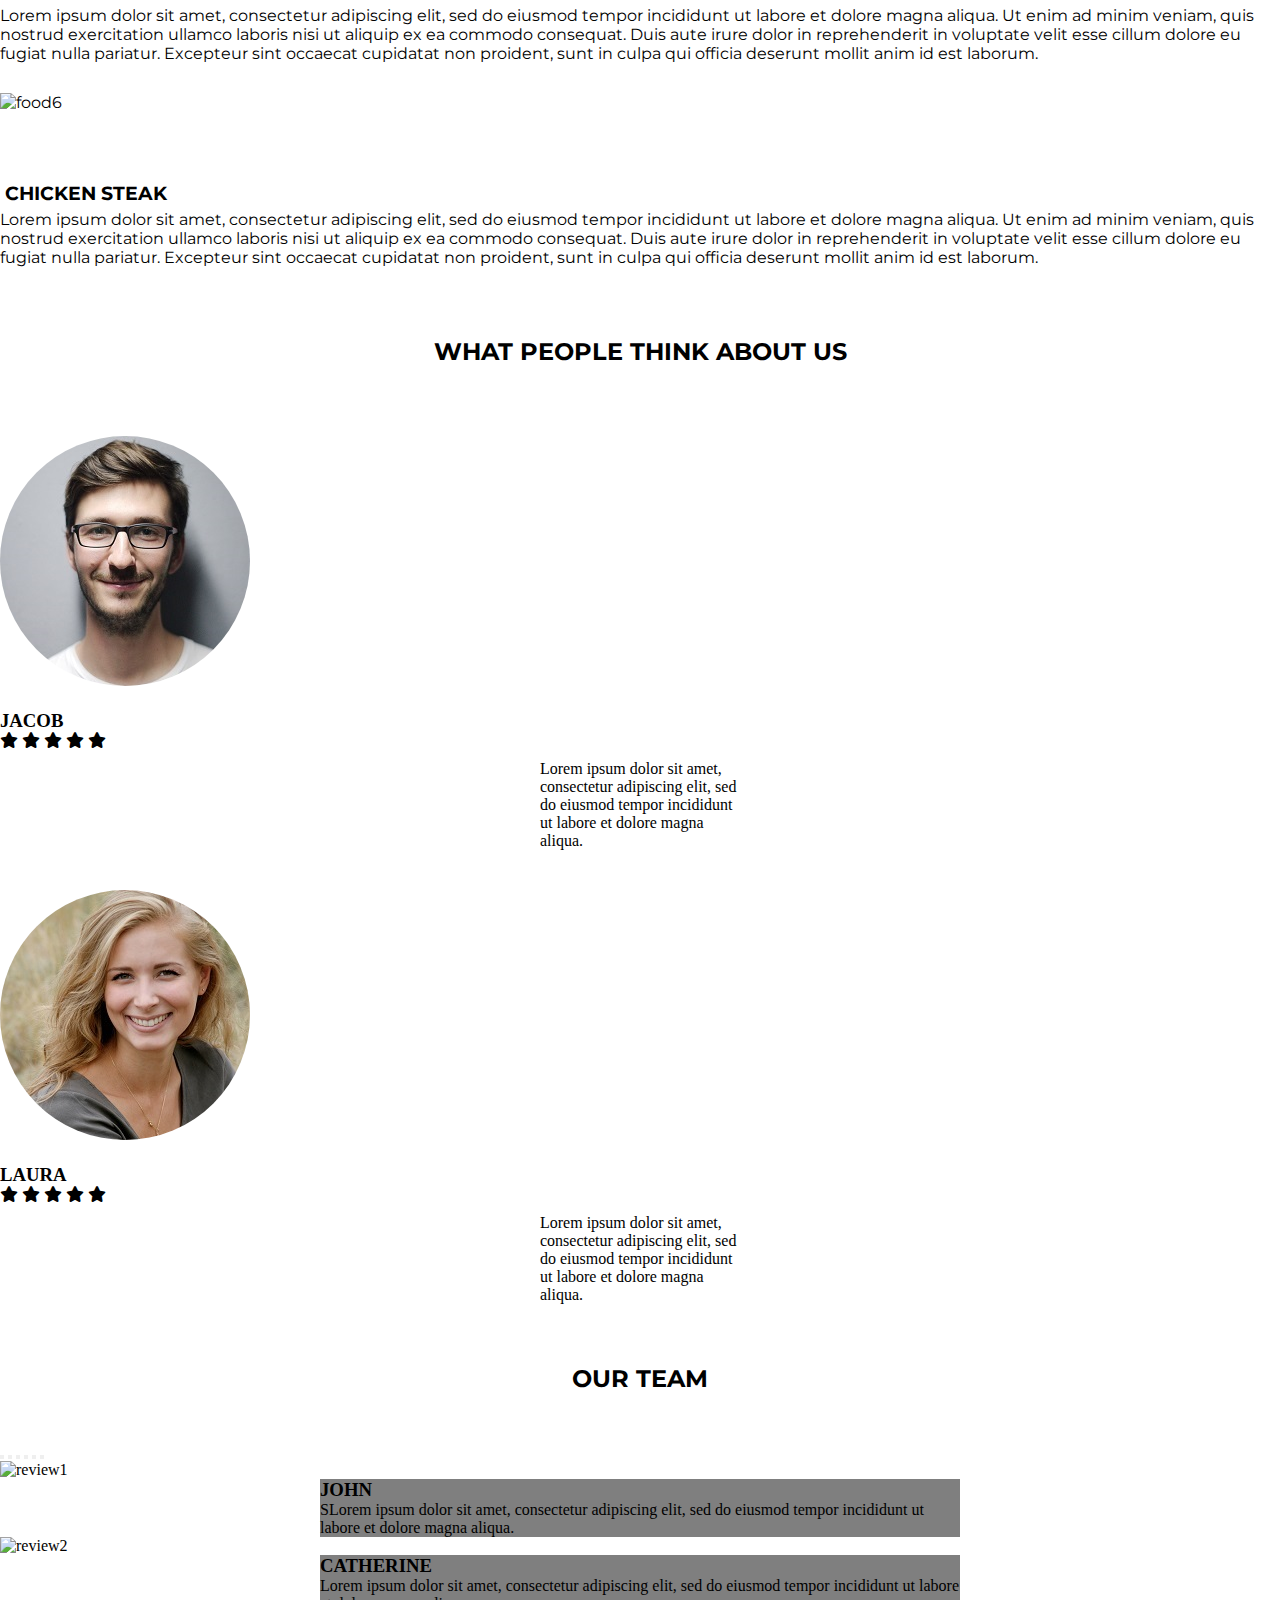
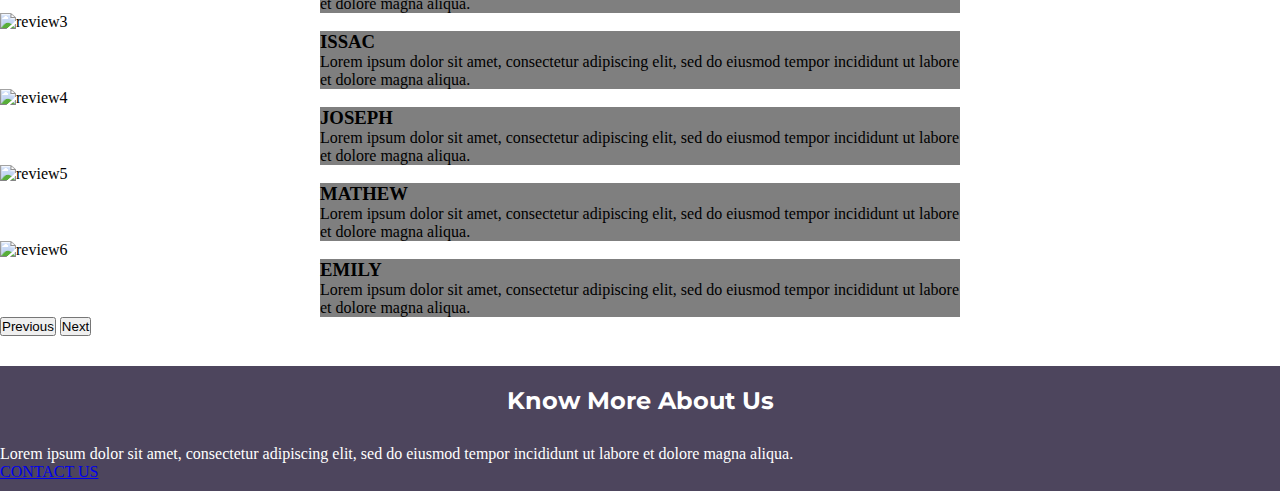
==== commit 6702cbe5: "New contact us form added" ====
--- a/index.html
+++ b/index.html
@@ -4,6 +4,8 @@
     <meta charset="UTF-8">
     <meta http-equiv="X-UA-Compatible" content="IE=edge">
     <meta name="viewport" content="width=device-width, initial-scale=1.0">
+    <meta name="description"
+          content="Capital Restaurantis a famous restaurant in Trivandrum, which serves one of the best dishes in Trivandrum. This Restaurant was established in 2000 and seves authentic cusines">
    
     <link href="https://cdn.jsdelivr.net/npm/bootstrap@5.0.2/dist/css/bootstrap.min.css" rel="stylesheet" integrity="sha384-EVSTQN3/azprG1Anm3QDgpJLIm9Nao0Yz1ztcQTwFspd3yD65VohhpuuCOmLASjC" crossorigin="anonymous">
     <link rel="preconnect" href="https://fonts.googleapis.com">
@@ -20,9 +22,9 @@
 </head>
 <body>
   <section id="nav-bar">
-    <nav class="navbar navbar-expand-lg navbar-light ">
+    <nav class="autohide navbar navbar-expand-lg navbar-light ">
       <div class="container-fluid ">
-        <a class="navbar-brand" href="#banner"><img src="./images/logo-no-background.png" alt="logo-img"></a>
+        <a class="navbar-brand" href="#banner"><img src="./images/logo-no-backgroundnavbar.png" alt="logo-img" width="140" height="70"></a>
         <button class="navbar-toggler" type="button" data-bs-toggle="collapse" data-bs-target="#navbarNav" aria-controls="navbarNav" aria-expanded="false" aria-label="Toggle navigation">
           <i class="fa-solid fa-bars" style="color: #d6d6d6;"></i>
 
@@ -64,52 +66,52 @@
           <p>Lorem ipsum dolor sit amet, consectetur adipiscing elit, sed do eiusmod tempor incididunt ut labore et dolore magna aliqua.</p>
         </div>
         <div class="col-md-6 text-center" >
-          <img src="./images/logo-no-background.png" alt="logo-main-img" class="img-fluid">
-        </div>
-      </div>
-    </div>
-
-    <img src="./images/wave1.png" alt="wave-pattern" class="bottom-img">
+          <img src="./images/logo-no-backgroundresize1.png" alt="logo-main-img" class="img-fluid" width="500" height="499">
+        </div>
+      </div>
+    </div>
+
+    <!-- <img src="./images/wave1resized.png" alt="wave-pattern" class="bottom-img" width="1536" height="134"> -->
 
   </section>
 
   <!-- Menu -->
 
   <section id="menu">
-    <h1 class="title">MENU</h1>
+    <h2 class="title">MENU</h2>
     <div class="container">
       
       <div class="row">
         <div class="col-md-4 menu1 text-center">
-          <img src="./images/food1.jpg" alt="food1" class="food-img">
-          <h4>Sliced Pork Knuckle</h4>
-          <P>Lorem ipsum dolor sit amet, consectetur adipiscing elit, sed do eiusmod tempor incididunt ut labore et dolore magna aliqua. Ut enim ad minim veniam, quis nostrud exercitation ullamco laboris nisi ut aliquip ex ea commodo consequat. Duis aute irure dolor in reprehenderit in voluptate velit esse cillum dolore eu fugiat nulla pariatur. Excepteur sint occaecat cupidatat non proident, sunt in culpa qui officia deserunt mollit anim id est laborum.</P>
-        </div>
-        <div class="col-md-4 menu1 text-center">
-          <img src="./images/food2.jpg" alt="food2" class="food-img">
-          <h4>Penne Pasta</h4>
-          <P>Lorem ipsum dolor sit amet, consectetur adipiscing elit, sed do eiusmod tempor incididunt ut labore et dolore magna aliqua. Ut enim ad minim veniam, quis nostrud exercitation ullamco laboris nisi ut aliquip ex ea commodo consequat. Duis aute irure dolor in reprehenderit in voluptate velit esse cillum dolore eu fugiat nulla pariatur. Excepteur sint occaecat cupidatat non proident, sunt in culpa qui officia deserunt mollit anim id est laborum.</P>
-        </div>
-        <div class="col-md-4 menu1 text-center">
-          <img src="./images/food3.jpg" alt="food3" class="food-img">
-          <h4>Pasta</h4>
+          <img src="./images/food1resized.jpg" alt="food1" class="food-img" width="300" height="200">
+          <h3>Sliced Pork Knuckle</h3>
+          <P>Lorem ipsum dolor sit amet, consectetur adipiscing elit, sed do eiusmod tempor incididunt ut labore et dolore magna aliqua. Ut enim ad minim veniam, quis nostrud exercitation ullamco laboris nisi ut aliquip ex ea commodo consequat. Duis aute irure dolor in reprehenderit in voluptate velit esse cillum dolore eu fugiat nulla pariatur. Excepteur sint occaecat cupidatat non proident, sunt in culpa qui officia deserunt mollit anim id est laborum.</P>
+        </div>
+        <div class="col-md-4 menu1 text-center">
+          <img src="./images/food2resized.jpg" alt="food2" class="food-img" width="300" height="200">
+          <h3>Penne Pasta</h3>
+          <P>Lorem ipsum dolor sit amet, consectetur adipiscing elit, sed do eiusmod tempor incididunt ut labore et dolore magna aliqua. Ut enim ad minim veniam, quis nostrud exercitation ullamco laboris nisi ut aliquip ex ea commodo consequat. Duis aute irure dolor in reprehenderit in voluptate velit esse cillum dolore eu fugiat nulla pariatur. Excepteur sint occaecat cupidatat non proident, sunt in culpa qui officia deserunt mollit anim id est laborum.</P>
+        </div>
+        <div class="col-md-4 menu1 text-center">
+          <img src="./images/food3resized.jpg" alt="food3" class="food-img" width="300" height="200">
+          <h3>Pasta</h3>
           <P>Lorem ipsum dolor sit amet, consectetur adipiscing elit, sed do eiusmod tempor incididunt ut labore et dolore magna aliqua. Ut enim ad minim veniam, quis nostrud exercitation ullamco laboris nisi ut aliquip ex ea commodo consequat. Duis aute irure dolor in reprehenderit in voluptate velit esse cillum dolore eu fugiat nulla pariatur. Excepteur sint occaecat cupidatat non proident, sunt in culpa qui officia deserunt mollit anim id est laborum.</P>
         </div>
       </div>
       <div class="row">
         <div class="col-md-4 menu1 text-center">
-          <img src="./images/food4.jpg" alt="food4" class="food-img">
-          <h4>Pilaf with Stewed Beef </h4>
-          <P>Lorem ipsum dolor sit amet, consectetur adipiscing elit, sed do eiusmod tempor incididunt ut labore et dolore magna aliqua. Ut enim ad minim veniam, quis nostrud exercitation ullamco laboris nisi ut aliquip ex ea commodo consequat. Duis aute irure dolor in reprehenderit in voluptate velit esse cillum dolore eu fugiat nulla pariatur. Excepteur sint occaecat cupidatat non proident, sunt in culpa qui officia deserunt mollit anim id est laborum.</P>
-        </div>
-        <div class="col-md-4 menu1 text-center">
-          <img src="./images/food5.jpg" alt="food5" class="food-img">
-          <h4>Chicken Kebab</h4>
-          <P>Lorem ipsum dolor sit amet, consectetur adipiscing elit, sed do eiusmod tempor incididunt ut labore et dolore magna aliqua. Ut enim ad minim veniam, quis nostrud exercitation ullamco laboris nisi ut aliquip ex ea commodo consequat. Duis aute irure dolor in reprehenderit in voluptate velit esse cillum dolore eu fugiat nulla pariatur. Excepteur sint occaecat cupidatat non proident, sunt in culpa qui officia deserunt mollit anim id est laborum.</P>
-        </div>
-        <div class="col-md-4 menu1 text-center">
-          <img src="./images/food6.jpg" alt="food6" class="food-img">
-          <h4>Chicken Steak</h4>
+          <img src="./images/food4resized.jpg" alt="food4" class="food-img" width="300" height="200">
+          <h3>Pilaf with Stewed Beef </h3>
+          <P>Lorem ipsum dolor sit amet, consectetur adipiscing elit, sed do eiusmod tempor incididunt ut labore et dolore magna aliqua. Ut enim ad minim veniam, quis nostrud exercitation ullamco laboris nisi ut aliquip ex ea commodo consequat. Duis aute irure dolor in reprehenderit in voluptate velit esse cillum dolore eu fugiat nulla pariatur. Excepteur sint occaecat cupidatat non proident, sunt in culpa qui officia deserunt mollit anim id est laborum.</P>
+        </div>
+        <div class="col-md-4 menu1 text-center">
+          <img src="./images/food5resized.jpg" alt="food5" class="food-img" width="300" height="200">
+          <h3>Chicken Kebab</h3>
+          <P>Lorem ipsum dolor sit amet, consectetur adipiscing elit, sed do eiusmod tempor incididunt ut labore et dolore magna aliqua. Ut enim ad minim veniam, quis nostrud exercitation ullamco laboris nisi ut aliquip ex ea commodo consequat. Duis aute irure dolor in reprehenderit in voluptate velit esse cillum dolore eu fugiat nulla pariatur. Excepteur sint occaecat cupidatat non proident, sunt in culpa qui officia deserunt mollit anim id est laborum.</P>
+        </div>
+        <div class="col-md-4 menu1 text-center">
+          <img src="./images/food6resized.jpg" alt="food6" class="food-img" width="416" height="277  " >
+          <h3>Chicken Steak</h3>
           <P>Lorem ipsum dolor sit amet, consectetur adipiscing elit, sed do eiusmod tempor incididunt ut labore et dolore magna aliqua. Ut enim ad minim veniam, quis nostrud exercitation ullamco laboris nisi ut aliquip ex ea commodo consequat. Duis aute irure dolor in reprehenderit in voluptate velit esse cillum dolore eu fugiat nulla pariatur. Excepteur sint occaecat cupidatat non proident, sunt in culpa qui officia deserunt mollit anim id est laborum.</P>
         </div>
         
@@ -121,11 +123,11 @@
 <!-- Review -->
 
 <section id="review">
-  <h1 class="title"> WHAT PEOPLE THINK ABOUT US</h1>
+  <h2 class="title"> WHAT PEOPLE THINK ABOUT US</h2>
   <div class="conatiner">
     <div class="row">
       <div class="col-md-6 text-center rating">
-        <img src="./images/user2.jpg" alt="user2">
+        <img src="./images/user2.jpg" alt="user2" width="250" height="290">
         <h3> JACOB</h3>
         <i class="fa-solid fa-star"></i>
         <i class="fa-solid fa-star"></i>
@@ -135,7 +137,7 @@
         <p>Lorem ipsum dolor sit amet, consectetur adipiscing elit, sed do eiusmod tempor incididunt ut labore et dolore magna aliqua.</p>
       </div>
       <div class="col-md-6 text-center rating">
-        <img src="./images/user1.jpg" alt="user1">
+        <img src="./images/user1.jpg" alt="user1" width="250" height="290">
         <h3> LAURA</h3>
         <i class="fa-solid fa-star"></i>
         <i class="fa-solid fa-star"></i>
@@ -152,7 +154,7 @@
 <!-- team -->
 
   <section id="team">
-    <h1 class="title">OUR TEAM</h1>
+    <h2 class="title">OUR TEAM</h2>
     <div id="carouselExampleCaptions" class="carousel slide" data-bs-ride="carousel">
       <div class="carousel-indicators">
         <button type="button" data-bs-target="#carouselExampleCaptions" data-bs-slide-to="0" class="active" aria-current="true" aria-label="Slide 1"></button>
@@ -164,54 +166,54 @@
       </div>
       <div class="carousel-inner ">
         <div class="carousel-item active">
-          <img src="./images/people1.jpg" class="d-block w-100" alt="review1">
-          <div class="carousel-caption d-none d-md-block slide">
-            <h5>JOHN</h5>
+          <img src="./images/people1resized.jpg" class="d-block w-20 team-img" alt="review1" width="608" height="400">
+          <div class="carousel-caption d-none d-md-block slide content-slide">
+            <h3>JOHN</h3>
             <p>SLorem ipsum dolor sit amet, consectetur adipiscing elit, sed do eiusmod tempor incididunt ut labore et dolore magna aliqua.</p>
           </div>
         </div>
         <div class="carousel-item">
-          <img src="./images/people2.jpg" class="d-block w-100" alt="review2">
-          <div class="carousel-caption d-none d-md-block">
-            <h5>CATHERINE</h5>
-            <p>Lorem ipsum dolor sit amet, consectetur adipiscing elit, sed do eiusmod tempor incididunt ut labore et dolore magna aliqua.</p>
-          </div>
-        </div>
-        <div class="carousel-item">
-          <img src="./images/people3.jpg" class="d-block w-100" alt="review3">
-          <div class="carousel-caption d-none d-md-block">
-            <h5>ISSAC</h5>
-            <p>Lorem ipsum dolor sit amet, consectetur adipiscing elit, sed do eiusmod tempor incididunt ut labore et dolore magna aliqua.</p>
-          </div>
-        </div>
-        <div class="carousel-item">
-          <img src="./images/people4.jpg" class="d-block w-100" alt="review4">
-          <div class="carousel-caption d-none d-md-block">
-            <h5>JOSEPH</h5>
-            <p>Lorem ipsum dolor sit amet, consectetur adipiscing elit, sed do eiusmod tempor incididunt ut labore et dolore magna aliqua.</p>
-          </div>
-        </div>
-        <div class="carousel-item">
-          <img src="./images/people5.jpg" class="d-block w-100" alt="review5">
-          <div class="carousel-caption d-none d-md-block">
-            <h5>MATHEW</h5>
-            <p>Lorem ipsum dolor sit amet, consectetur adipiscing elit, sed do eiusmod tempor incididunt ut labore et dolore magna aliqua.</p>
-          </div>
-        </div>
-        <div class="carousel-item">
-          <img src="./images/people6.jpg" class="d-block w-100" alt="review6">
-          <div class="carousel-caption d-none d-md-block">
-            <h5>EMILY</h5>
+          <img src="./images/people2resized.jpg" class="d-block w-20 team-img" alt="review2" width="608" height="400">
+          <div class="carousel-caption d-none d-md-block content-slide">
+            <h3>CATHERINE</h3>
+            <p>Lorem ipsum dolor sit amet, consectetur adipiscing elit, sed do eiusmod tempor incididunt ut labore et dolore magna aliqua.</p>
+          </div>
+        </div>
+        <div class="carousel-item">
+          <img src="./images/people3resized.jpg" class="d-block w-20 team-img" alt="review3" width="608" height="400">
+          <div class="carousel-caption d-none d-md-block content-slide">
+            <h3>ISSAC</h3>
+            <p>Lorem ipsum dolor sit amet, consectetur adipiscing elit, sed do eiusmod tempor incididunt ut labore et dolore magna aliqua.</p>
+          </div>
+        </div>
+        <div class="carousel-item">
+          <img src="./images/people4resized.jpg" class="d-block w-20 team-img" alt="review4" width="608" height="400">
+          <div class="carousel-caption d-none d-md-block content-slide">
+            <h3>JOSEPH</h3>
+            <p>Lorem ipsum dolor sit amet, consectetur adipiscing elit, sed do eiusmod tempor incididunt ut labore et dolore magna aliqua.</p>
+          </div>
+        </div>
+        <div class="carousel-item">
+          <img src="./images/people5resized.jpg" class="d-block w-20 team-img" alt="review5" width="608" height="400">
+          <div class="carousel-caption d-none d-md-block content-slide">
+            <h3>MATHEW</h3>
+            <p>Lorem ipsum dolor sit amet, consectetur adipiscing elit, sed do eiusmod tempor incididunt ut labore et dolore magna aliqua.</p>
+          </div>
+        </div>
+        <div class="carousel-item">
+          <img src="./images/people6resized.jpg" class="d-block w-20 team-img" alt="review6" width="608" height="400">
+          <div class="carousel-caption d-none d-md-block content-slide">
+            <h3>EMILY</h3>
             <p>Lorem ipsum dolor sit amet, consectetur adipiscing elit, sed do eiusmod tempor incididunt ut labore et dolore magna aliqua.</p>
           </div>
         </div>
       </div>
       <button class="carousel-control-prev" type="button" data-bs-target="#carouselExampleCaptions" data-bs-slide="prev">
-        <span class="carousel-control-prev-icon" aria-hidden="true"></span>
+        <span class="carousel-control-prev-icon button-icon" aria-hidden="true"></span>
         <span class="visually-hidden">Previous</span>
       </button>
       <button class="carousel-control-next" type="button" data-bs-target="#carouselExampleCaptions" data-bs-slide="next">
-        <span class="carousel-control-next-icon" aria-hidden="true"></span>
+        <span class="carousel-control-next-icon button-icon" aria-hidden="true"></span>
         <span class="visually-hidden">Next</span>
       </button>
     </div>
@@ -220,17 +222,18 @@
 <!-- Contact -->
 
 <section id="contact">
-  <img src="./images/wave2.png" alt="wave2">
-  <h1 class="base-title">Know More About Us</h1>
+  <!-- <img src="./images/wave2resized.png" alt="wave2" width="1536" height="159"> -->
+  <h2 class="base-title">Know More About Us</h2>
   <div class="contact-container">
     <div class="contact-us text-center">
       <p>Lorem ipsum dolor sit amet, consectetur adipiscing elit, sed do eiusmod tempor incididunt ut labore et dolore magna aliqua.</p>
-      <a class="btn btn-outline-dark btn-lg" href="mailto:capitalrestaurant@gmail.com" role="button">CONTACT US</a>
+      <a class="btn btn-outline-light btn-lg" href="Contact-us/index.html" role="button">CONTACT US</a>
     </div>
   </div>
   </div>
   </div>
 </section>
 <script src="https://cdn.jsdelivr.net/npm/bootstrap@5.0.2/dist/js/bootstrap.bundle.min.js" integrity="sha384-MrcW6ZMFYlzcLA8Nl+NtUVF0sA7MsXsP1UyJoMp4YLEuNSfAP+JcXn/tWtIaxVXM" crossorigin="anonymous"></script>
+<script src="script/script.js"></script>
 </body>
 </html>
--- a/css/style.css
+++ b/css/style.css
@@ -0,0 +1,140 @@
+*{
+    margin: 0;
+    padding: 0;
+    box-sizing: border-box;
+}
+#nav-bar{
+    position: sticky;
+    top: 0;
+    z-index: 10;
+}
+.navbar{
+    background-color: #4D455D;
+    padding: 0!important;
+}
+.navbar-nav li {
+    padding: 0, 10px;
+}
+.navbar-nav li a{
+    font-family: 'Montserrat', sans-serif;
+    color: #F5E9CF!important;
+    font-weight: 600;
+}
+.fa-bars{
+    color: #fff;
+    font-size: 30px!important;
+}
+
+
+#banner{
+    background-color: #4D455D;
+    padding: 20px, 5px, 10px, 5px;
+    color: #fff;
+    font-family: 'Montserrat', sans-serif;
+}
+.img-fluid{
+    padding-top: 20px;
+    /* width: 1000px; */
+    /* height: 1000px; */
+}
+.banner-text h1{
+    font-family: 'Montserrat', sans-serif;
+    padding: 10px 10px;
+    font-weight: 600;
+    margin-top: 100px;
+}
+.banner-text p{
+    padding: 10px;
+    word-spacing: 5px;
+}
+
+.bottom-img{
+    padding-top: 20px;
+    /* width: 100%; */
+    margin: 0;
+}
+
+#menu{
+    padding: 10px 0;
+}
+.title{
+    font-family: 'Montserrat', sans-serif;
+    margin-top: 50px;
+    margin-bottom: 50px;
+    text-align: center;
+}
+.menu1{
+    font-family: 'Montserrat', sans-serif;
+}
+.menu1 h3{
+    padding: 5px;
+    margin-top: 25px;
+    text-transform: uppercase;
+}
+.food-img{
+    width: 100%;
+    height: auto;
+    margin-top: 30px;
+    margin-bottom: 40px;
+    /* padding: 10px 0; */
+}
+#review{
+    padding: 10px 0;
+}
+.rating{
+    margin-top: 20px;
+    padding: 25px auto;
+}
+.rating img{
+
+    padding-top: 20px;
+    padding-bottom: 20px;
+    /* width: 300px; */
+    /* height: 250px; */
+    border-radius: 50%;
+}
+.rating h4{
+    padding-top: 20px;
+}
+.rating p{
+
+    margin: auto;
+    width: 200px;
+    padding-top: 10px;
+}
+.slide h5{
+    font-family: 'Montserrat', sans-serif;
+    font-weight: 600;
+}
+.team-img{
+    margin: auto;
+}
+.content-slide{
+    margin: auto;
+    background-color: rgba(0, 0, 0, 0.5);
+    width: 50%;
+}
+#contact{
+    background-color: #4D455D;
+}
+.base-title{
+    font-family: 'Montserrat', sans-serif;
+    color: #fff;
+    padding-top: 20px;
+    margin-top: 30px;
+    margin-bottom: 30px;
+    text-align: center;
+}
+.contact-us{
+    padding-bottom: 10px;
+}
+.contact-us p{
+    color: #fff!important;
+}
+.button-icon{
+    width: 150px;
+    height: 150px;
+}
+.wave-img-2{
+    /* width: 100%; */
+}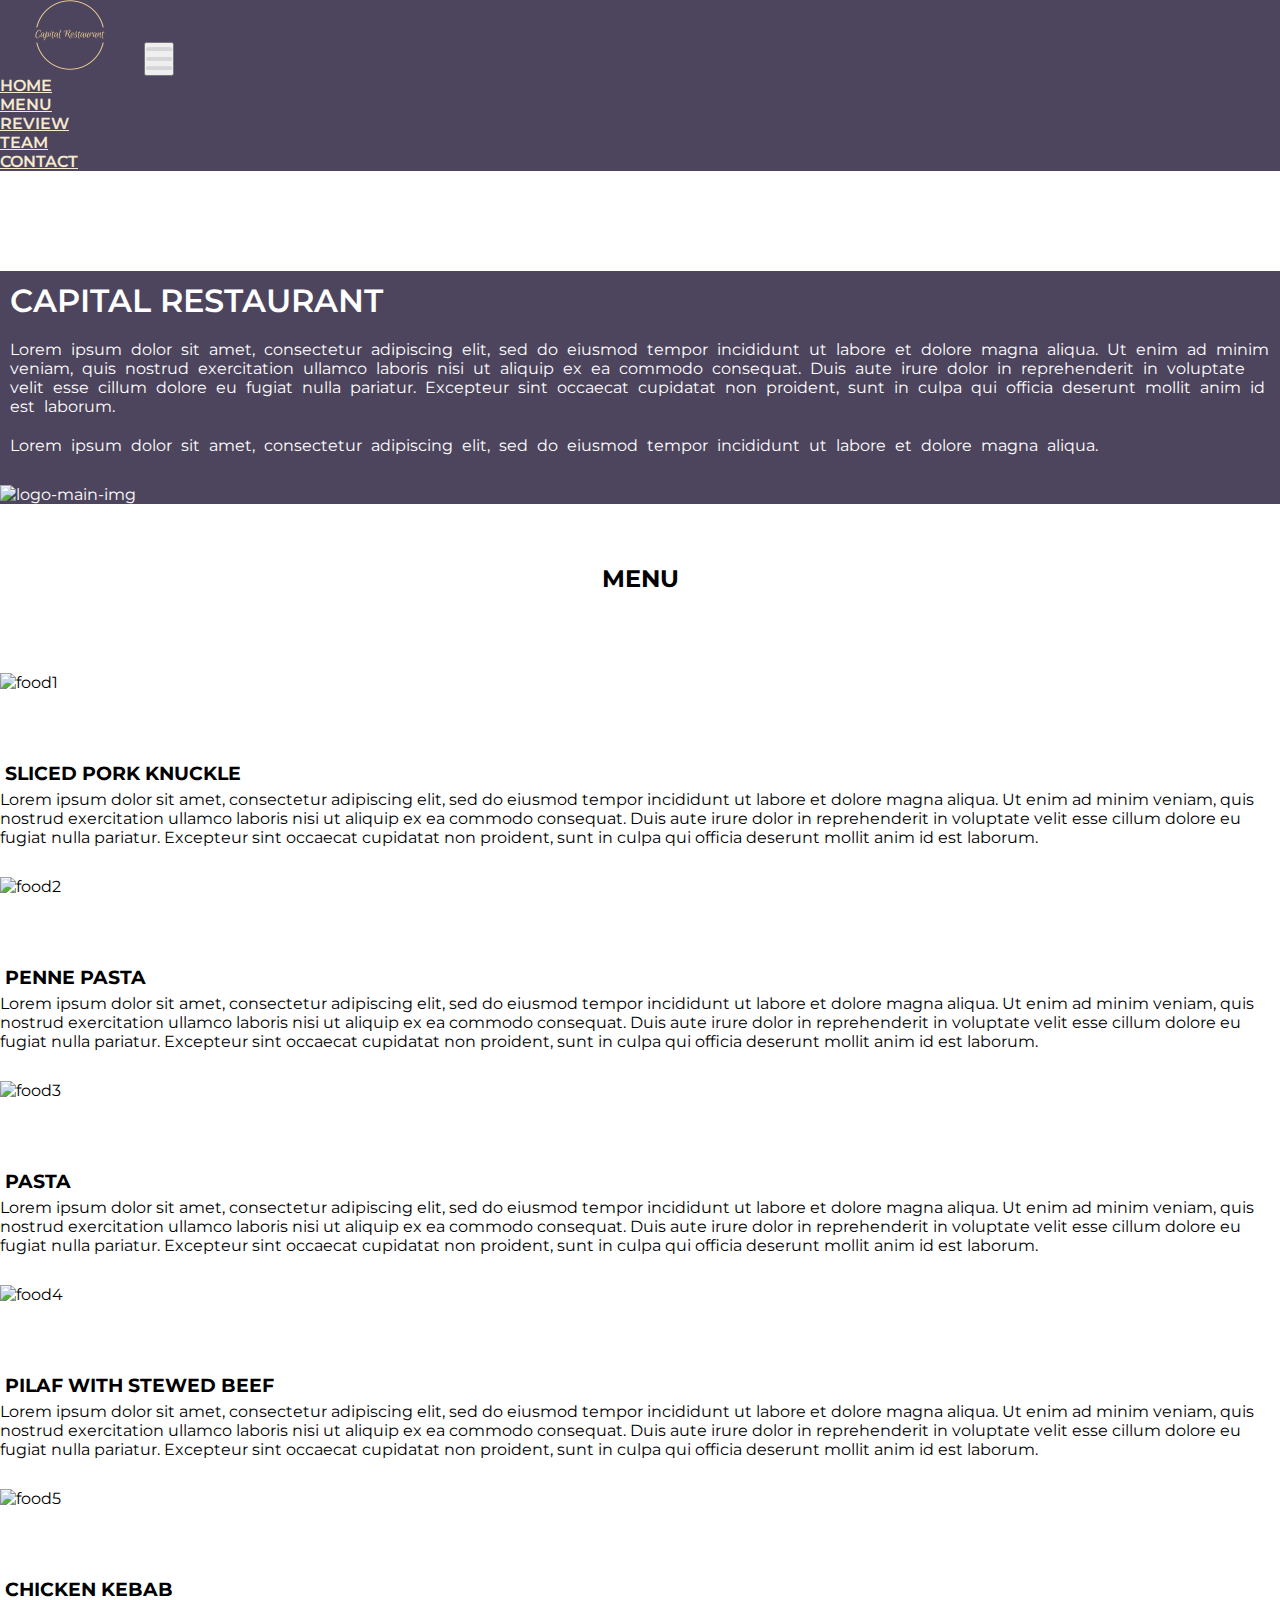
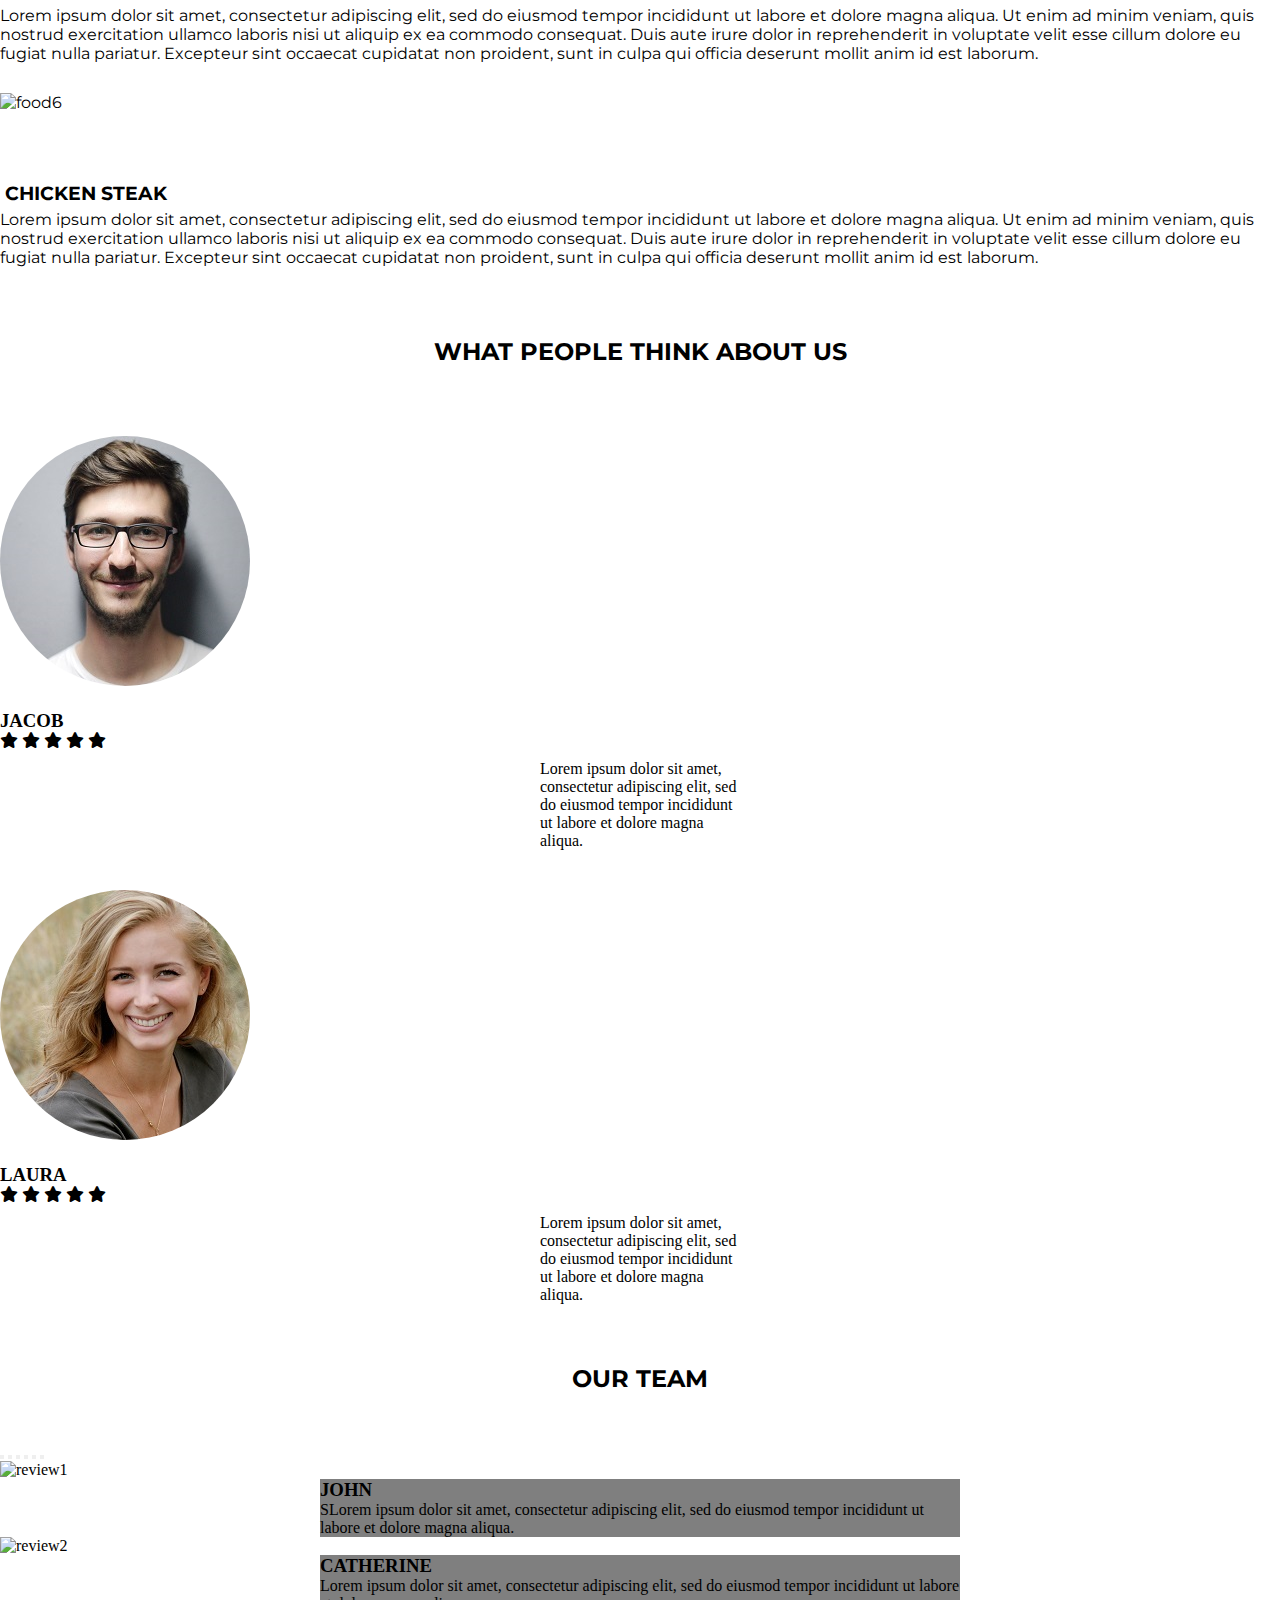
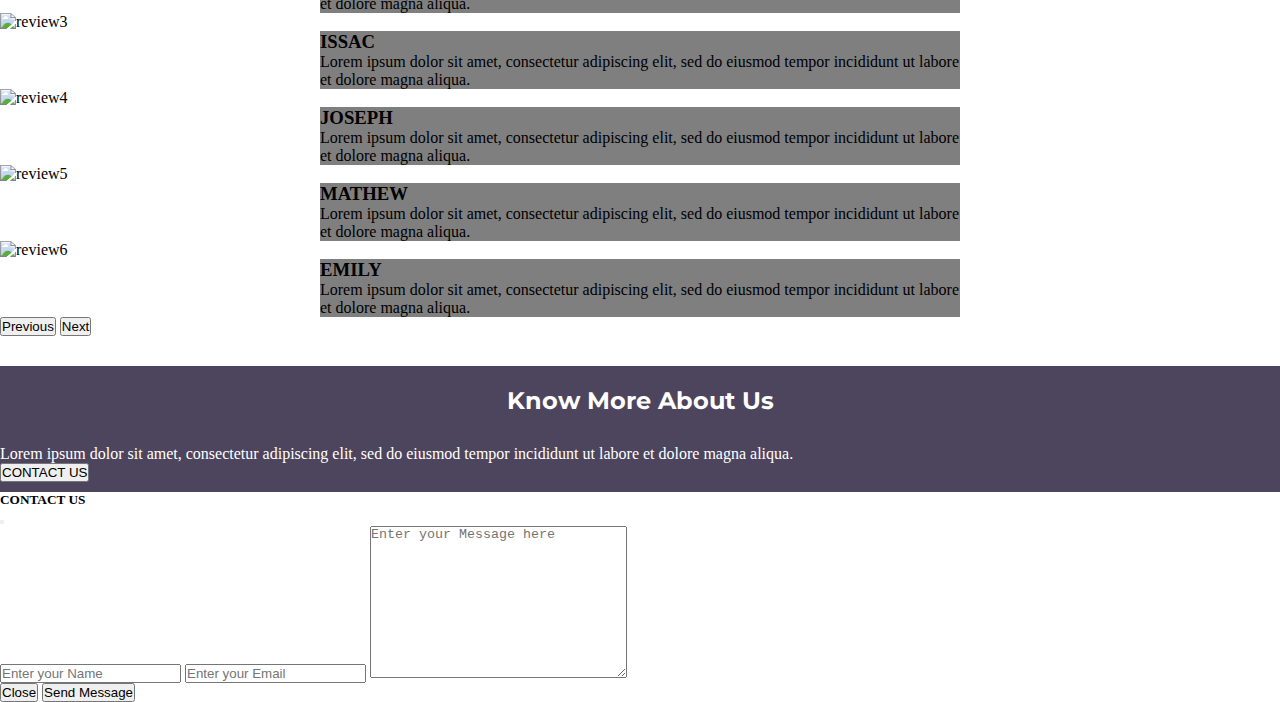
==== commit 3a66c23a: "Contact us added using modal without recaptcha" ====
--- a/index.html
+++ b/index.html
@@ -13,7 +13,7 @@
     <link href="https://fonts.googleapis.com/css2?family=Montserrat&display=swap" rel="stylesheet">
     <link rel="preconnect" href="https://fonts.googleapis.com">
     <link rel="preconnect" href="https://fonts.gstatic.com" crossorigin>
-    <link href="https://fonts.googleapis.com/css2?family=Parisienne&family=Satisfy&display=swap" rel="stylesheet">
+    <link href="https://fonts.googleapis.com/css2?family=Parisienneg&family=Satisfy&display=swap" rel="stylesheet">
     <link rel="stylesheet" href="https://cdnjs.cloudflare.com/ajax/libs/font-awesome/6.4.0/css/all.min.css"> 
     
     <link rel="stylesheet" href="css/style.css"></link>
@@ -222,18 +222,61 @@
 <!-- Contact -->
 
 <section id="contact">
-  <!-- <img src="./images/wave2resized.png" alt="wave2" width="1536" height="159"> -->
   <h2 class="base-title">Know More About Us</h2>
   <div class="contact-container">
     <div class="contact-us text-center">
       <p>Lorem ipsum dolor sit amet, consectetur adipiscing elit, sed do eiusmod tempor incididunt ut labore et dolore magna aliqua.</p>
-      <a class="btn btn-outline-light btn-lg" href="Contact-us/index.html" role="button">CONTACT US</a>
+      <button type="button" class="btn btn-outline-light btn-lg" data-bs-toggle="modal" data-bs-target="#exampleModal">
+        CONTACT US
+      </button>
     </div>
   </div>
   </div>
   </div>
 </section>
+
+<!-- Contact us -->
+
+<!-- Modal -->
+
+<div class="modal fade" id="exampleModal" tabindex="-1" aria-labelledby="exampleModalLabel" aria-hidden="true">
+  <div class="modal-dialog">
+    <div class="modal-content">
+      <div class="modal-header">
+        <h5 class="modal-title" id="exampleModalLabel">CONTACT US</h5>
+        <button type="button" class="btn-close" data-bs-dismiss="modal" aria-label="Close"></button>
+      </div>
+      <div class="modal-body">
+        <!-- <form id="contact-form">
+          <input type="text" id="name" placeholder="name" name="name" required>
+          <input type="email" id="email" placeholder="email" name="email" required>
+          <textarea id="message" name="message" placeholder="message" required></textarea>
+          <button type="submit">Send Message</button>
+      </form> -->
+        <form action="" id="contact-form">
+          <input type="text" name="name" id="name" placeholder="Enter your Name" required>
+          <input type="email" name="email" id="email" placeholder="Enter your Email" required>
+          <textarea name="message" id="message" placeholder="Enter your Message here" id="" cols="30" rows="10" required ></textarea>
+          <div class="modal-footer">
+            <button type="button" class="btn btn-secondary" data-bs-dismiss="modal">Close</button>
+            <button type="submit" class="btn btn-primary">Send Message</button>
+          </div>
+        </form>
+      </div>
+      <!-- <form action="?" method="POST">
+        <div class="g-recaptcha" data-sitekey="6Ld5BQ4mAAAAALz1KScKwWdT9VehenHdHs0Md1pg"></div>
+      </form> -->
+      <!-- <div class="modal-footer">
+        <button type="button" class="btn btn-secondary" data-bs-dismiss="modal">Close</button>
+        <button type="submit" class="btn btn-primary">Send Message</button>
+      </div> -->
+    </div>
+  </div>
+</div>
 <script src="https://cdn.jsdelivr.net/npm/bootstrap@5.0.2/dist/js/bootstrap.bundle.min.js" integrity="sha384-MrcW6ZMFYlzcLA8Nl+NtUVF0sA7MsXsP1UyJoMp4YLEuNSfAP+JcXn/tWtIaxVXM" crossorigin="anonymous"></script>
+<script src="https://cdn.emailjs.com/sdk/2.3.2/email.min.js"></script>
+<script src="script/email.js"></script>
 <script src="script/script.js"></script>
+<script src="https://www.google.com/recaptcha/api.js" async defer></script>
 </body>
 </html>
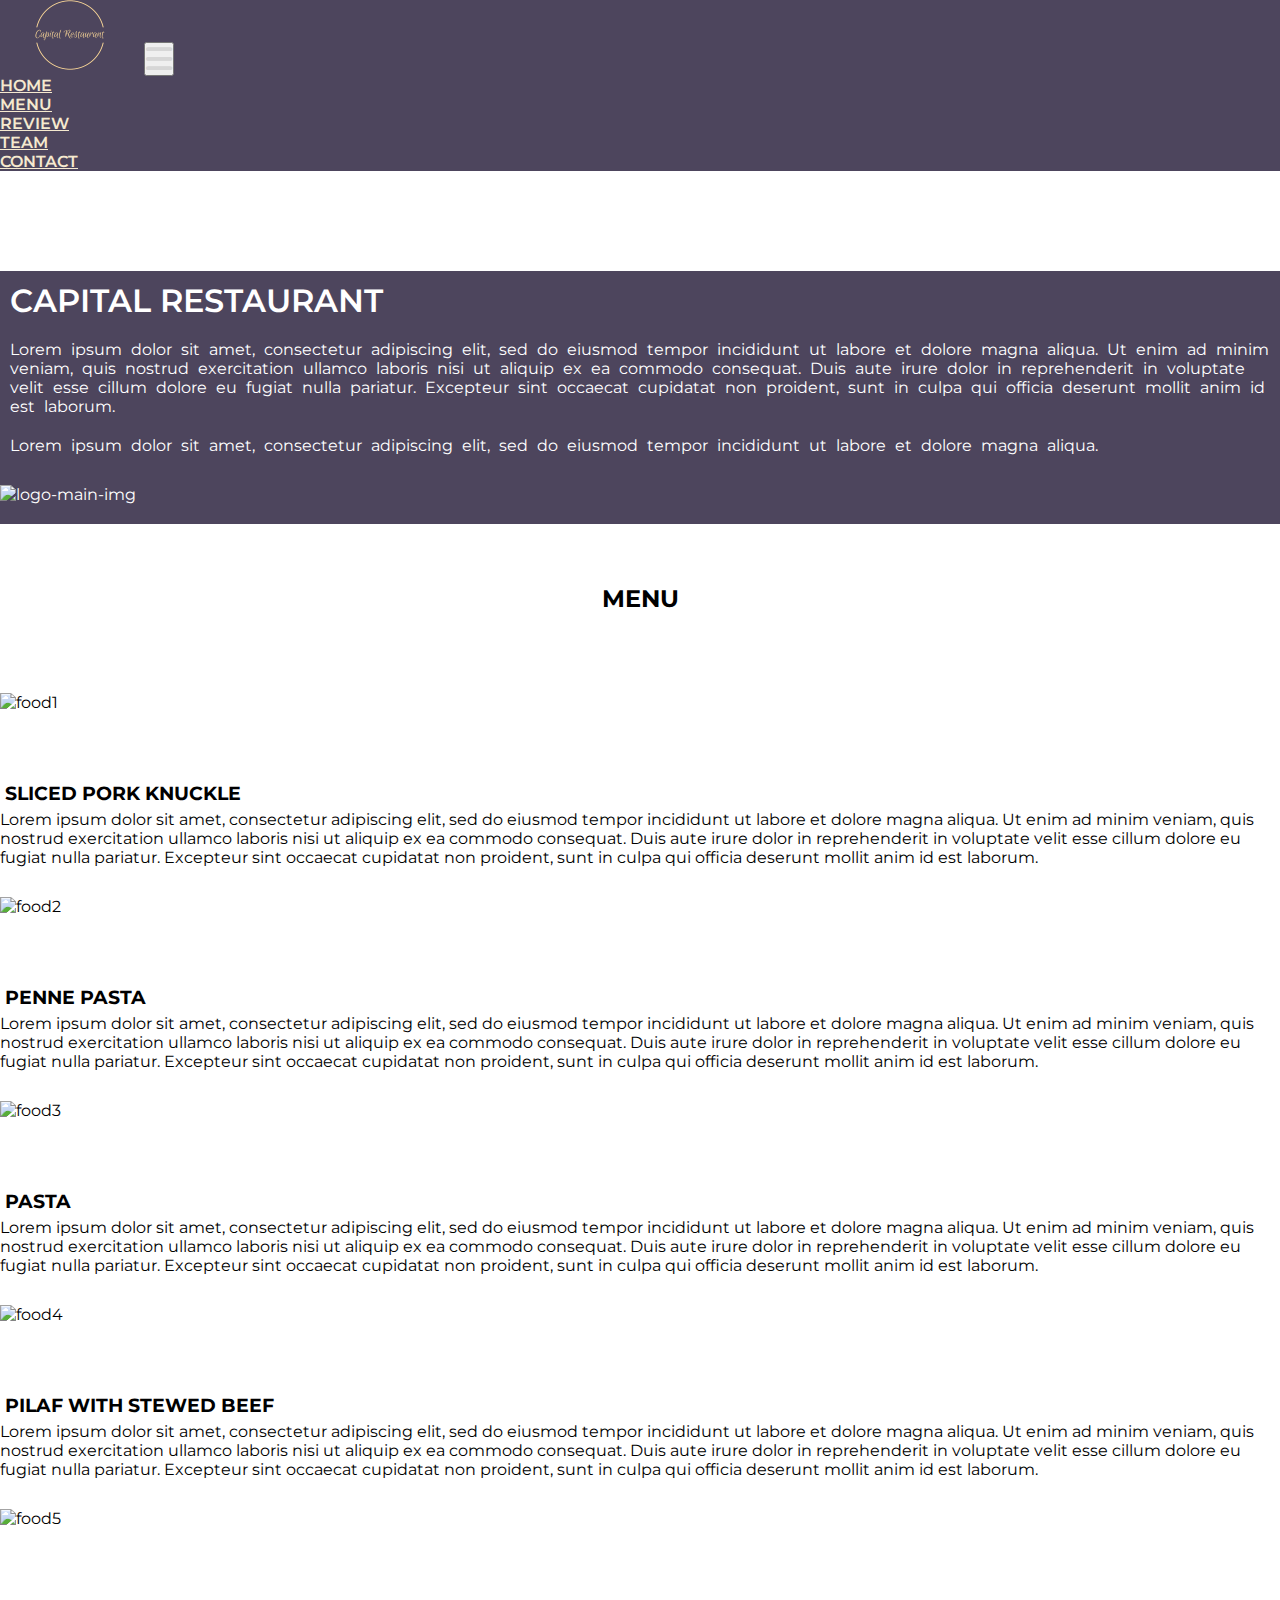
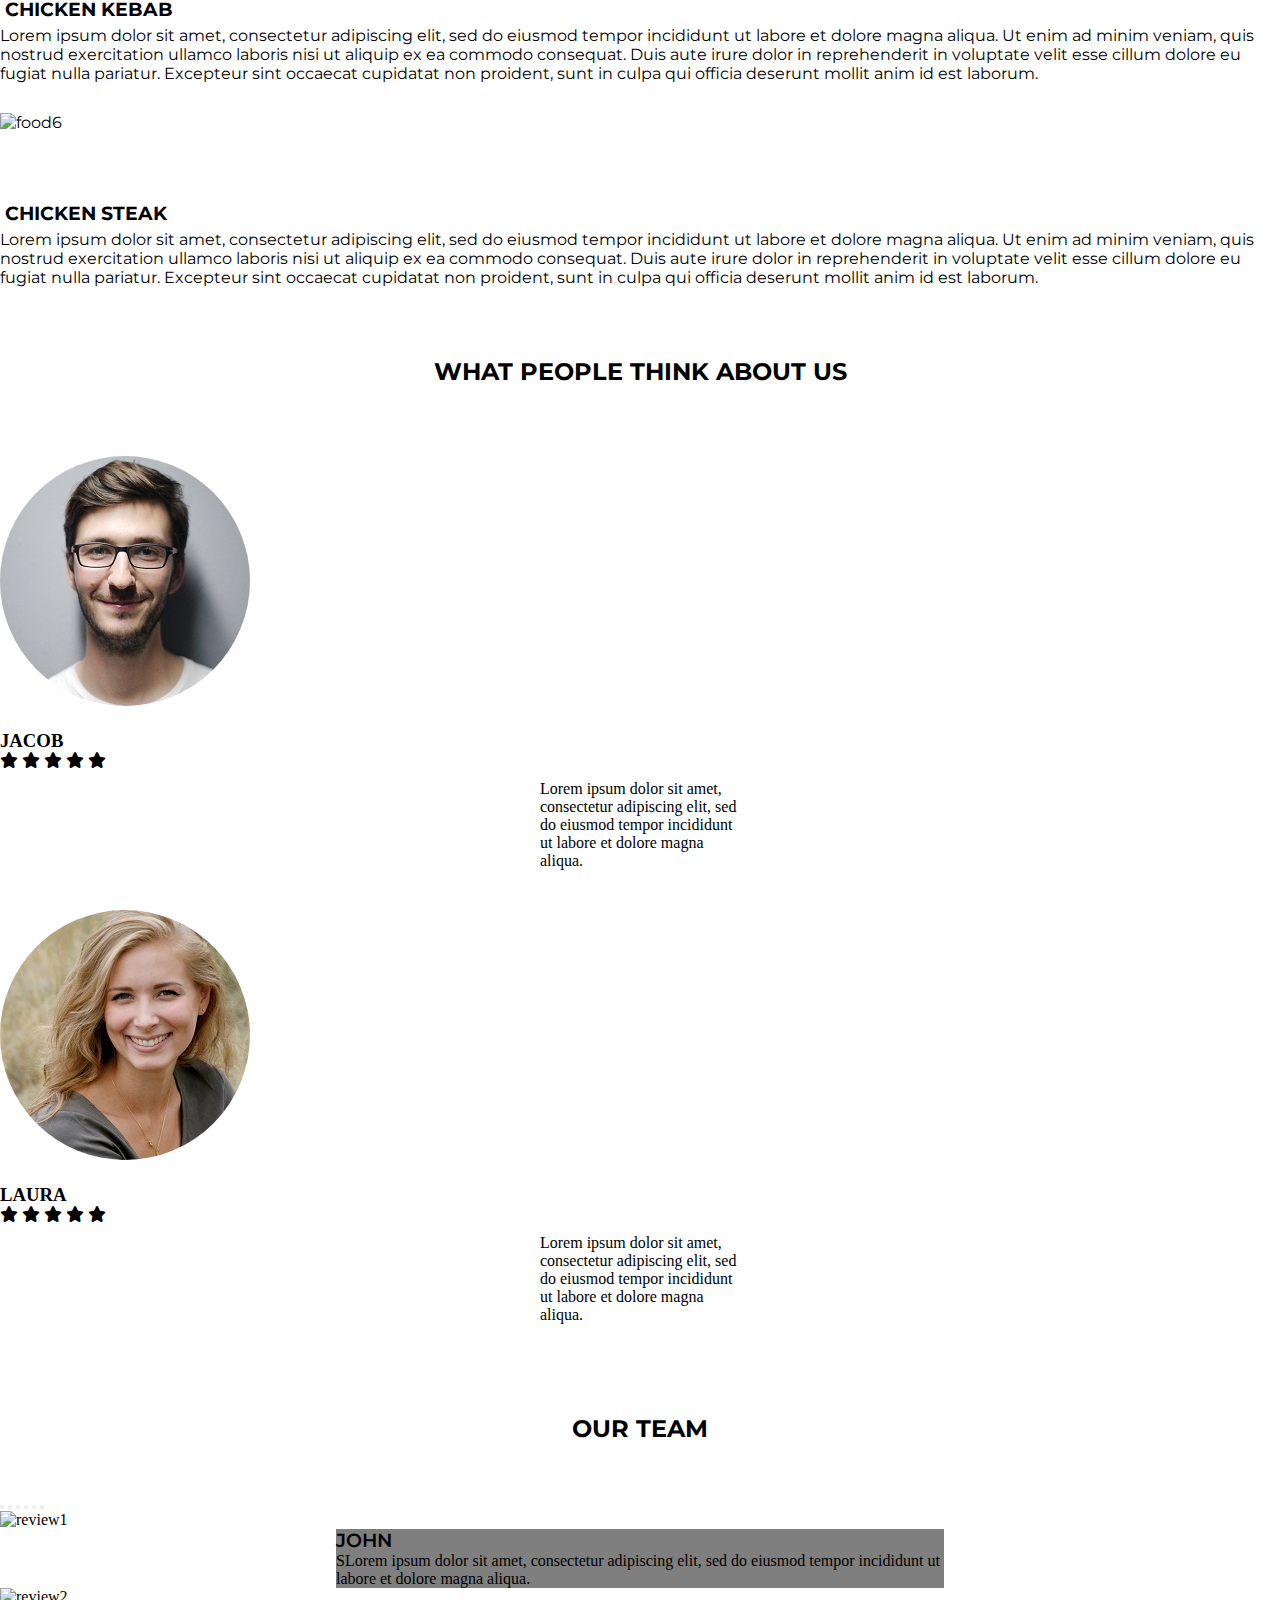
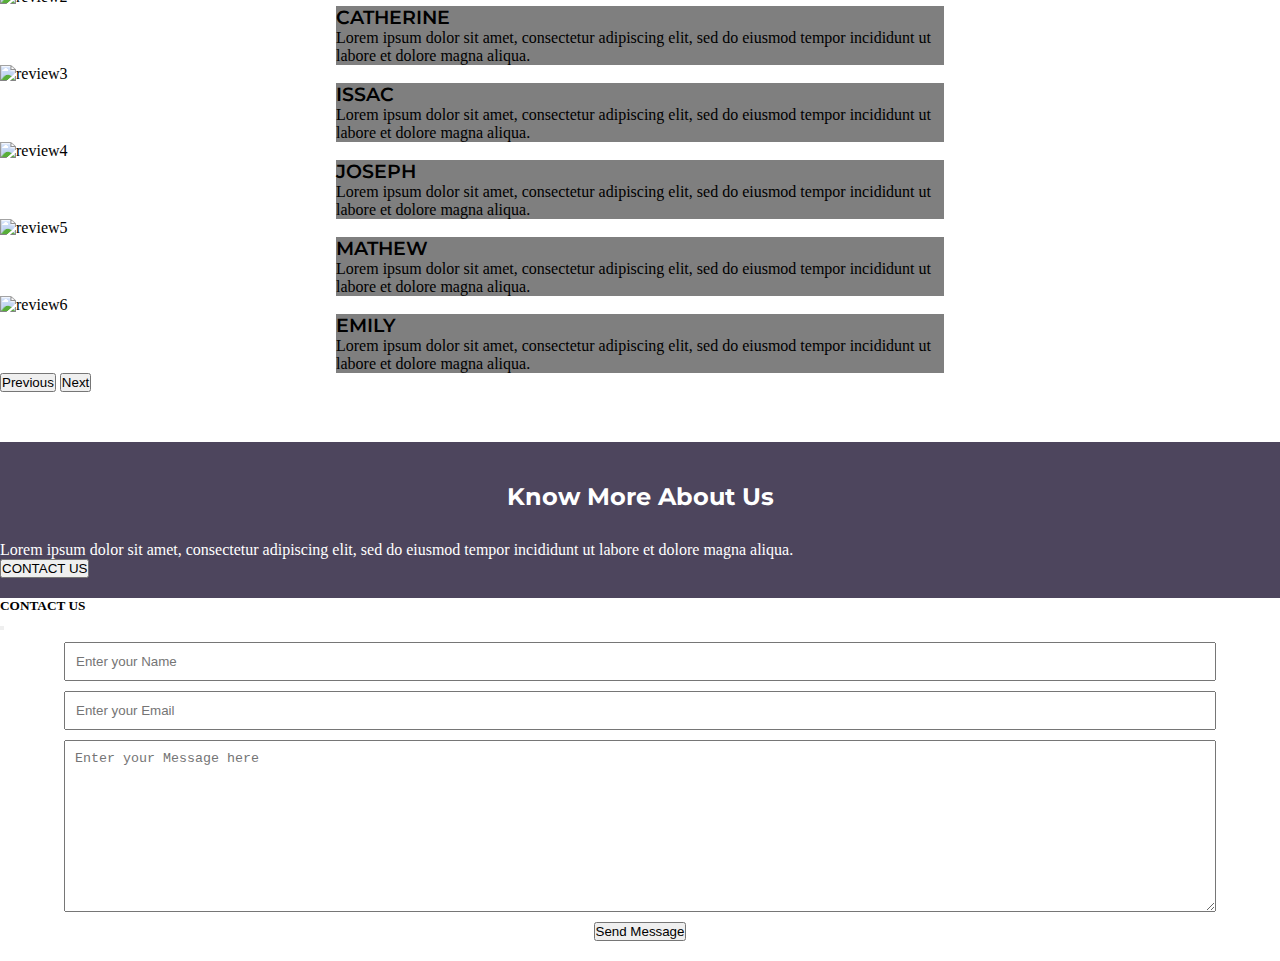
==== commit 9893d33e: "Changes have been made to the code to fix the bottom scroll to fix the window" ====
--- a/index.html
+++ b/index.html
@@ -70,9 +70,6 @@
         </div>
       </div>
     </div>
-
-    <!-- <img src="./images/wave1resized.png" alt="wave-pattern" class="bottom-img" width="1536" height="134"> -->
-
   </section>
 
   <!-- Menu -->
@@ -247,36 +244,30 @@
         <button type="button" class="btn-close" data-bs-dismiss="modal" aria-label="Close"></button>
       </div>
       <div class="modal-body">
-        <!-- <form id="contact-form">
-          <input type="text" id="name" placeholder="name" name="name" required>
-          <input type="email" id="email" placeholder="email" name="email" required>
-          <textarea id="message" name="message" placeholder="message" required></textarea>
-          <button type="submit">Send Message</button>
-      </form> -->
         <form action="" id="contact-form">
-          <input type="text" name="name" id="name" placeholder="Enter your Name" required>
-          <input type="email" name="email" id="email" placeholder="Enter your Email" required>
-          <textarea name="message" id="message" placeholder="Enter your Message here" id="" cols="30" rows="10" required ></textarea>
+          <input type="text" class="form-control" name="name" id="name" placeholder="Enter your Name">
+          <input type="email" class="form-control" name="email" id="email" placeholder="Enter your Email" >
+          <textarea name="message" class="form-control" id="message" placeholder="Enter your Message here" id="" cols="30" rows="10"  ></textarea>
+          <div id="successMessage" class="alert alert-success" style="display: none;"></div>
           <div class="modal-footer">
-            <button type="button" class="btn btn-secondary" data-bs-dismiss="modal">Close</button>
             <button type="submit" class="btn btn-primary">Send Message</button>
           </div>
         </form>
       </div>
-      <!-- <form action="?" method="POST">
+      <form action="?" method="POST">
         <div class="g-recaptcha" data-sitekey="6Ld5BQ4mAAAAALz1KScKwWdT9VehenHdHs0Md1pg"></div>
-      </form> -->
-      <!-- <div class="modal-footer">
-        <button type="button" class="btn btn-secondary" data-bs-dismiss="modal">Close</button>
-        <button type="submit" class="btn btn-primary">Send Message</button>
-      </div> -->
+      </form>
     </div>
   </div>
 </div>
+
+<script type="text/javascript"
+src="https://cdn.jsdelivr.net/npm/@emailjs/browser@3/dist/email.min.js">
+</script>
 <script src="https://cdn.jsdelivr.net/npm/bootstrap@5.0.2/dist/js/bootstrap.bundle.min.js" integrity="sha384-MrcW6ZMFYlzcLA8Nl+NtUVF0sA7MsXsP1UyJoMp4YLEuNSfAP+JcXn/tWtIaxVXM" crossorigin="anonymous"></script>
 <script src="https://cdn.emailjs.com/sdk/2.3.2/email.min.js"></script>
-<script src="script/email.js"></script>
-<script src="script/script.js"></script>
+<script src="script/validationEmail.js"></script>
+<script src="script/navscript.js"></script>
 <script src="https://www.google.com/recaptcha/api.js" async defer></script>
 </body>
 </html>
--- a/css/style.css
+++ b/css/style.css
@@ -2,6 +2,10 @@
     margin: 0;
     padding: 0;
     box-sizing: border-box;
+}
+body{
+    max-width: 100%;
+    overflow-x: hidden;
 }
 #nav-bar{
     position: sticky;
@@ -34,8 +38,7 @@
 }
 .img-fluid{
     padding-top: 20px;
-    /* width: 1000px; */
-    /* height: 1000px; */
+    padding-bottom: 20px;
 }
 .banner-text h1{
     font-family: 'Montserrat', sans-serif;
@@ -50,7 +53,6 @@
 
 .bottom-img{
     padding-top: 20px;
-    /* width: 100%; */
     margin: 0;
 }
 
@@ -76,7 +78,6 @@
     height: auto;
     margin-top: 30px;
     margin-bottom: 40px;
-    /* padding: 10px 0; */
 }
 #review{
     padding: 10px 0;
@@ -89,8 +90,6 @@
 
     padding-top: 20px;
     padding-bottom: 20px;
-    /* width: 300px; */
-    /* height: 250px; */
     border-radius: 50%;
 }
 .rating h4{
@@ -102,7 +101,10 @@
     width: 200px;
     padding-top: 10px;
 }
-.slide h5{
+#team{
+    padding: 30px 0 50px 0;
+}
+.slide h3{
     font-family: 'Montserrat', sans-serif;
     font-weight: 600;
 }
@@ -112,15 +114,15 @@
 .content-slide{
     margin: auto;
     background-color: rgba(0, 0, 0, 0.5);
-    width: 50%;
+    width: 608px;
 }
 #contact{
+    padding: 10px 0;
     background-color: #4D455D;
 }
 .base-title{
     font-family: 'Montserrat', sans-serif;
     color: #fff;
-    padding-top: 20px;
     margin-top: 30px;
     margin-bottom: 30px;
     text-align: center;
@@ -135,6 +137,55 @@
     width: 150px;
     height: 150px;
 }
-.wave-img-2{
-    /* width: 100%; */
-}+
+
+.scrolled-down{
+    transform:translateY(-100%); transition: all 0.3s ease-in-out;
+  }
+  .scrolled-up{
+    transform:translateY(0); transition: all 0.3s ease-in-out;
+  }
+
+  /* Modal */
+
+  .modal-body{
+    text-align: center;
+  }
+  .modal-body input{
+    display: block;
+    width: 90%;
+    margin: 10px auto;
+    padding: 10px;
+  }
+  .modal-body textarea{
+    display: block;
+    width: 90%;
+    margin: 10px auto;
+    padding: 10px;
+  }
+  .g-recaptcha{
+    margin: 10px 40px 20px;
+  }
+  
+  .modal input.form-control.is-valid {
+    border-color: green;
+  }
+  
+  .modal input.form-control.is-invalid {
+    border-color: red;
+  }
+  .invalid {
+    border-color: red;
+  }
+  
+  .valid {
+    border-color: green;
+  }
+  /* Override focus styles for form input fields */
+.modal input.form-control:focus {
+    outline: none;
+    box-shadow: none;
+    /* border-color: blue; */
+  }
+  
+  